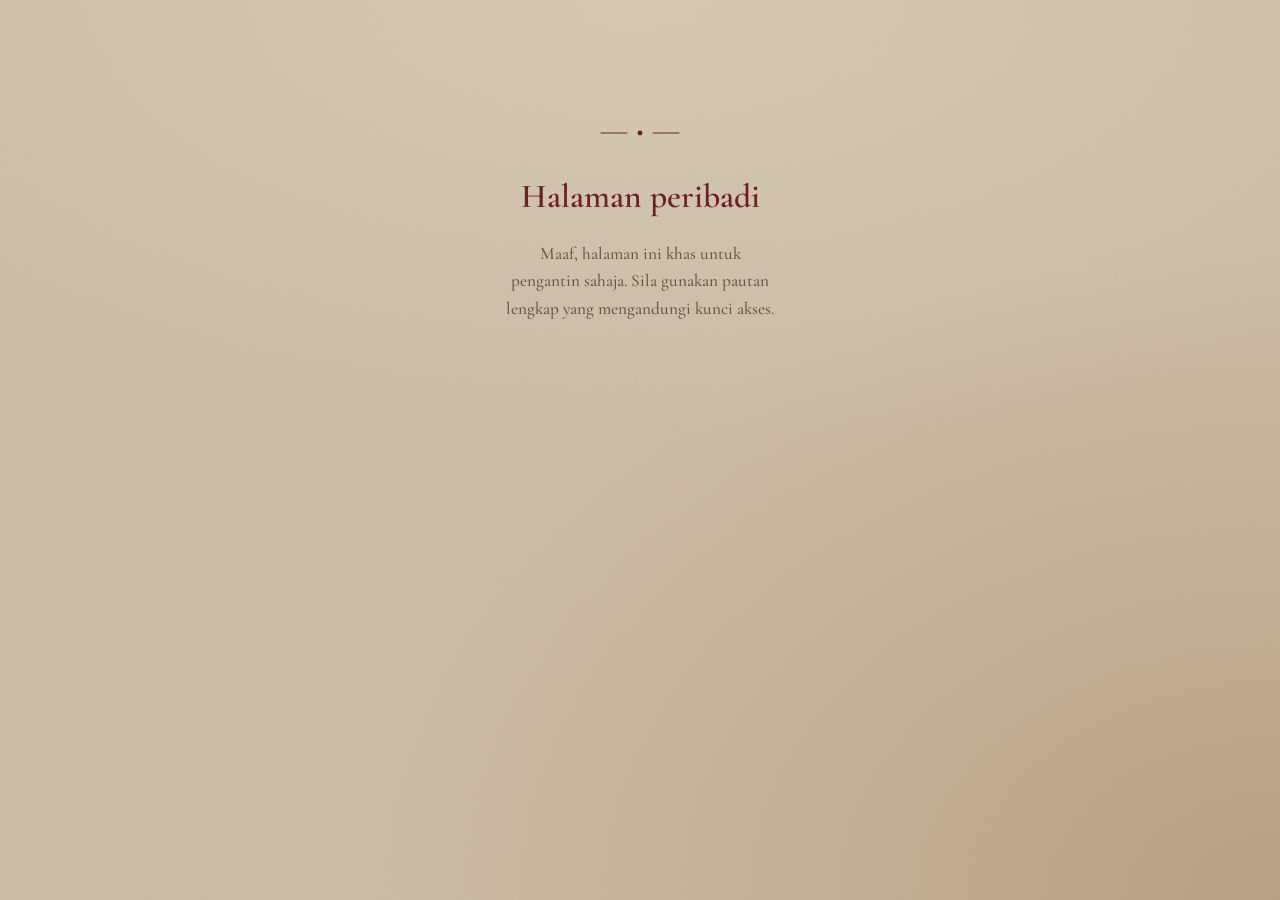
==== pengantin.html @ 6f78374e "Laman RSVP + dinding ucapan Khadizah & Anwar (Firestore, static) Mini website jemputan kahwin: boran" ====
<!DOCTYPE html>
<html lang="ms">
<head>
  <meta charset="UTF-8" />
  <meta name="viewport" content="width=device-width, initial-scale=1" />
  <title>Ringkasan RSVP , Khadizah &amp; Anwar</title>
  <meta name="robots" content="noindex, nofollow" />
  <link rel="preconnect" href="https://fonts.googleapis.com" />
  <link rel="preconnect" href="https://fonts.gstatic.com" crossorigin />
  <link href="https://fonts.googleapis.com/css2?family=Great+Vibes&family=Cormorant+Garamond:ital,wght@0,400;0,500;0,600;0,700;1,400;1,500&display=swap" rel="stylesheet" />
  <link rel="stylesheet" href="./styles.css" />
</head>
<body>
  <main class="wrap">

    <!-- Notis kalau tetapan Firebase belum diisi -->
    <div class="notis-setup" id="notisSetup" role="status">
      <strong>Setup belum lengkap</strong>
      <p>Sambungan pangkalan data belum disetkan. Ringkasan RSVP akan aktif sebaik sahaja tetapan Firebase diisi.</p>
    </div>

    <!-- Halaman tiada akses (kunci salah / tiada kunci) -->
    <section class="tiada-akses" id="tiadaAkses" style="display:none;">
      <svg class="ornamen" width="90" height="26" viewBox="0 0 90 26" fill="none" aria-hidden="true">
        <path d="M6 13h26M58 13h26" stroke="currentColor" stroke-width="1" stroke-linecap="round"/>
        <circle cx="45" cy="13" r="2.4" fill="currentColor"/>
      </svg>
      <h1 class="seksyen-tajuk">Halaman peribadi</h1>
      <p>Maaf, halaman ini khas untuk pengantin sahaja. Sila gunakan pautan lengkap yang mengandungi kunci akses.</p>
    </section>

    <!-- Papan pengantin (dipapar bila kunci betul) -->
    <div id="papan" style="display:none;">
      <header class="header">
        <p class="eyebrow">Papan Pengantin</p>
        <h1 class="nama-script">Khadizah &amp; Anwar</h1>
        <p class="masa">Ringkasan kehadiran langsung</p>
      </header>

      <section class="kad">
        <div class="ringkasan">
          <div class="stat">
            <div class="stat-nombor" id="statEntriHadir">0</div>
            <span class="stat-label">Entri Hadir</span>
          </div>
          <div class="stat">
            <div class="stat-nombor" id="statPax">0</div>
            <span class="stat-label">Jumlah Orang</span>
          </div>
          <div class="stat">
            <div class="stat-nombor" id="statTidak">0</div>
            <span class="stat-label">Tidak Hadir</span>
          </div>
        </div>

        <h2 class="seksyen-tajuk" style="font-size:var(--text-lg);">Senarai Tetamu</h2>
        <div class="jadual-bungkus">
          <table class="jadual">
            <thead>
              <tr><th>Nama</th><th>Status</th><th>Orang</th></tr>
            </thead>
            <tbody id="jadualBadan"></tbody>
          </table>
        </div>
        <div class="kosong" id="senaraiKosong">Belum ada RSVP diterima.</div>
      </section>

      <section class="kad">
        <h2 class="seksyen-tajuk" style="font-size:var(--text-lg);">Semua Ucapan</h2>
        <div class="ucapan-senarai" id="ucapanSenarai"></div>
        <div class="kosong" id="ucapanKosong">Belum ada ucapan lagi.</div>
      </section>

      <footer class="footer">Khadizah &amp; Anwar &middot; 30 Ogos 2026</footer>
    </div>

  </main>

  <script type="module" src="./pengantin.js"></script>
</body>
</html>
---- styles.css ----
/* Hallmark · macrostructure: Long Document · tone: luxury · anchor hue: maroon ~15deg */
/* Hallmark · pre-emit critique: P5 H5 E4 S5 R5 V4 */
/*
  Stail kongsi untuk laman RSVP Khadizah & Anwar.
  Tema: kertas kraft/tan bertekstur, panel kad krim, tajuk script maroon,
  nama dan label serif klasik, aksen botani vintaj (maroon, ungu, emas pudar).
  Mobile first: semua saiz asas untuk telefon, layar besar dinaik taraf di bawah.
*/

/* ============================== TOKEN ============================== */
:root {
  /* Warna (OKLCH) */
  --color-kraft: oklch(80% 0.035 78);        /* latar kertas kraft/tan */
  --color-kraft-deep: oklch(72% 0.045 72);   /* bayang tepi kraft */
  --color-cream: oklch(97% 0.014 88);         /* panel kad putih krim */
  --color-cream-2: oklch(94% 0.018 86);       /* kad dalam kad, input */
  --color-maroon: oklch(37% 0.11 18);         /* maroon gelap, tajuk script */
  --color-maroon-soft: oklch(46% 0.10 20);    /* maroon lembut untuk aksen */
  --color-plum: oklch(46% 0.075 320);         /* ungu botani */
  --color-gold: oklch(72% 0.085 82);          /* emas pudar */
  --color-ink: oklch(31% 0.02 55);            /* teks utama, coklat gelap hangat */
  --color-ink-soft: oklch(46% 0.02 55);       /* teks kedua */
  --color-line: oklch(60% 0.03 60);           /* garis halus */
  --color-danger: oklch(48% 0.13 25);         /* ralat lembut */
  --color-focus: oklch(46% 0.10 20);          /* cincin fokus */

  /* Tipografi */
  --font-script: "Great Vibes", "Snell Roundhand", cursive;
  --font-serif: "Cormorant Garamond", "Hoefler Text", Georgia, serif;

  /* Skala teks */
  --text-xs: 0.82rem;
  --text-sm: 0.94rem;
  --text-base: 1.08rem;
  --text-md: 1.25rem;
  --text-lg: 1.6rem;
  --text-xl: 2.1rem;
  --text-2xl: 2.8rem;
  --text-script: clamp(3.4rem, 16vw, 5.6rem);

  /* Ruang (skala 4pt) */
  --space-2: 0.25rem;
  --space-3: 0.5rem;
  --space-4: 0.75rem;
  --space-5: 1rem;
  --space-6: 1.5rem;
  --space-7: 2rem;
  --space-8: 3rem;
  --space-9: 4rem;

  /* Gerak */
  --dur-fast: 140ms;
  --dur-mid: 240ms;
  --ease-out: cubic-bezier(0.16, 1, 0.3, 1);
  --ease-in-out: cubic-bezier(0.65, 0, 0.35, 1);

  /* Bentuk */
  --radius-sm: 4px;
  --radius-md: 10px;
  --radius-lg: 16px;
  --rule: 1px solid color-mix(in oklch, var(--color-line) 45%, transparent);
}

/* ============================== ASAS ============================== */
* { box-sizing: border-box; }
html, body { overflow-x: clip; }

html { -webkit-text-size-adjust: 100%; }

body {
  margin: 0;
  min-height: 100vh;
  color: var(--color-ink);
  font-family: var(--font-serif);
  font-size: var(--text-base);
  font-weight: 500;
  line-height: 1.6;
  background-color: var(--color-kraft);
  /* Tekstur kraft halus: lapisan cahaya lembut + bintik serat kertas */
  background-image:
    radial-gradient(140% 90% at 50% 0%, color-mix(in oklch, var(--color-cream) 22%, transparent) 0%, transparent 55%),
    radial-gradient(120% 120% at 100% 100%, var(--color-kraft-deep) 0%, transparent 60%),
    url("data:image/svg+xml,%3Csvg xmlns='http://www.w3.org/2000/svg' width='140' height='140'%3E%3Cfilter id='n'%3E%3CfeTurbulence type='fractalNoise' baseFrequency='0.9' numOctaves='2' stitchTiles='stitch'/%3E%3CfeColorMatrix type='saturate' values='0'/%3E%3C/filter%3E%3Crect width='140' height='140' filter='url(%23n)' opacity='0.05'/%3E%3C/svg%3E");
  background-attachment: fixed, fixed, scroll;
}

.wrap {
  width: 100%;
  max-width: 640px;
  margin: 0 auto;
  padding: var(--space-7) var(--space-5) var(--space-9);
}

/* ============================== NOTIS SETUP ============================== */
.notis-setup {
  display: none;
  margin: 0 auto var(--space-6);
  max-width: 640px;
  padding: var(--space-5) var(--space-6);
  background: color-mix(in oklch, var(--color-cream) 88%, var(--color-gold));
  border: 1px solid color-mix(in oklch, var(--color-gold) 55%, var(--color-line));
  border-radius: var(--radius-md);
  color: var(--color-ink);
  text-align: center;
}
.notis-setup.tunjuk { display: block; }
.notis-setup strong {
  display: block;
  font-size: var(--text-md);
  color: var(--color-maroon);
  margin-bottom: var(--space-3);
}
.notis-setup p { margin: 0; font-size: var(--text-sm); color: var(--color-ink-soft); }

/* ============================== HEADER ============================== */
.header { text-align: center; margin-bottom: var(--space-8); }
.eyebrow {
  font-size: var(--text-sm);
  letter-spacing: 0.35em;
  text-transform: uppercase;
  color: var(--color-maroon-soft);
  margin: 0 0 var(--space-4);
  font-weight: 600;
}
.nama-script {
  font-family: var(--font-script);
  font-style: normal;
  font-size: var(--text-script);
  line-height: 0.95;
  color: var(--color-maroon);
  margin: 0;
  overflow-wrap: anywhere;
  min-width: 0;
}
.nama-serif {
  font-size: var(--text-md);
  letter-spacing: 0.12em;
  text-transform: uppercase;
  color: var(--color-ink);
  margin: var(--space-5) 0 0;
  font-weight: 600;
}
.tarikh {
  font-size: var(--text-md);
  color: var(--color-ink);
  margin: var(--space-6) 0 var(--space-2);
}
.masa { font-size: var(--text-base); color: var(--color-ink-soft); margin: 0; }
.jemputan-teks {
  max-width: 34ch;
  margin: var(--space-6) auto 0;
  font-size: var(--text-base);
  color: var(--color-ink-soft);
  line-height: 1.7;
}

/* ============================== ORNAMEN ============================== */
.ornamen { display: block; margin: var(--space-6) auto; color: var(--color-maroon); }
.ornamen--plum { color: var(--color-plum); }

/* ============================== KAD / PANEL ============================== */
.kad {
  background: var(--color-cream);
  border: 1px solid color-mix(in oklch, var(--color-line) 30%, transparent);
  border-radius: var(--radius-lg);
  padding: var(--space-7) var(--space-6);
  box-shadow: 0 1px 0 color-mix(in oklch, var(--color-cream) 60%, white) inset,
              0 18px 40px -28px oklch(30% 0.03 40 / 0.5);
}
.kad + .kad { margin-top: var(--space-7); }

.seksyen-tajuk {
  font-size: var(--text-xl);
  font-weight: 600;
  color: var(--color-maroon);
  text-align: center;
  margin: 0 0 var(--space-2);
  overflow-wrap: anywhere;
  min-width: 0;
}
.seksyen-sari {
  text-align: center;
  color: var(--color-ink-soft);
  font-size: var(--text-sm);
  margin: 0 0 var(--space-7);
}

/* ============================== BORANG ============================== */
.medan { margin-bottom: var(--space-6); }
.medan-label {
  display: block;
  font-size: var(--text-sm);
  font-weight: 600;
  letter-spacing: 0.04em;
  color: var(--color-ink);
  margin-bottom: var(--space-4);
}
.medan-label .wajib { color: var(--color-maroon-soft); }

.input, .textarea, .select {
  width: 100%;
  font-family: var(--font-serif);
  font-size: var(--text-base);
  font-weight: 500;
  color: var(--color-ink);
  background: var(--color-cream-2);
  border: 1px solid color-mix(in oklch, var(--color-line) 45%, transparent);
  border-radius: var(--radius-md);
  padding: var(--space-4) var(--space-5);
  transition: border-color var(--dur-fast) var(--ease-out),
              box-shadow var(--dur-fast) var(--ease-out);
}
.textarea { min-height: 6.5rem; resize: vertical; line-height: 1.6; }
.input::placeholder, .textarea::placeholder { color: color-mix(in oklch, var(--color-ink-soft) 70%, transparent); }

.input:hover, .textarea:hover, .select:hover {
  border-color: color-mix(in oklch, var(--color-maroon) 40%, var(--color-line));
}
.input:focus-visible, .textarea:focus-visible, .select:focus-visible {
  outline: none;
  border-color: var(--color-maroon-soft);
  box-shadow: 0 0 0 3px color-mix(in oklch, var(--color-focus) 30%, transparent);
}
.input[aria-invalid="true"] {
  border-color: var(--color-danger);
  box-shadow: 0 0 0 3px color-mix(in oklch, var(--color-danger) 22%, transparent);
}

.select {
  appearance: none;
  background-image: url("data:image/svg+xml,%3Csvg xmlns='http://www.w3.org/2000/svg' width='16' height='16' viewBox='0 0 16 16'%3E%3Cpath d='M4 6l4 4 4-4' fill='none' stroke='%235e2233' stroke-width='1.5' stroke-linecap='round' stroke-linejoin='round'/%3E%3C/svg%3E");
  background-repeat: no-repeat;
  background-position: right var(--space-5) center;
  padding-right: var(--space-8);
}

.ralat-medan {
  display: none;
  margin: var(--space-3) 0 0;
  font-size: var(--text-xs);
  color: var(--color-danger);
}
.ralat-medan.tunjuk { display: block; }

/* Pilihan hadir (radio elegan) */
.pilihan { display: grid; gap: var(--space-4); }
@media (min-width: 420px) { .pilihan { grid-template-columns: 1fr 1fr; } }

.pilihan label {
  position: relative;
  display: flex;
  align-items: center;
  gap: var(--space-4);
  padding: var(--space-5);
  background: var(--color-cream-2);
  border: 1px solid color-mix(in oklch, var(--color-line) 45%, transparent);
  border-radius: var(--radius-md);
  cursor: pointer;
  font-size: var(--text-base);
  transition: border-color var(--dur-fast) var(--ease-out),
              background var(--dur-fast) var(--ease-out);
}
.pilihan label:hover { border-color: color-mix(in oklch, var(--color-maroon) 45%, var(--color-line)); }
.pilihan input[type="radio"] { position: absolute; opacity: 0; pointer-events: none; }
.tanda {
  flex: 0 0 auto;
  width: 1.15rem;
  height: 1.15rem;
  border-radius: 50%;
  border: 1.5px solid var(--color-line);
  transition: border-color var(--dur-fast) var(--ease-out);
}
.pilihan input:checked + .tanda {
  border-color: var(--color-maroon);
  box-shadow: inset 0 0 0 4px var(--color-maroon);
}
.pilihan input:checked ~ .pilihan-teks { color: var(--color-maroon); font-weight: 600; }
.pilihan label:has(input:checked) {
  border-color: var(--color-maroon);
  background: color-mix(in oklch, var(--color-cream-2) 82%, var(--color-maroon));
}
.pilihan input:focus-visible + .tanda {
  outline: none;
  box-shadow: 0 0 0 3px color-mix(in oklch, var(--color-focus) 32%, transparent);
}

/* Bilangan pax: sorok sehingga pilih hadir */
.medan-pax { display: none; }
.medan-pax.tunjuk { display: block; animation: masuk var(--dur-mid) var(--ease-out); }
@keyframes masuk { from { opacity: 0; transform: translateY(-4px); } to { opacity: 1; transform: none; } }

/* Butang */
.butang {
  width: 100%;
  font-family: var(--font-serif);
  font-size: var(--text-md);
  font-weight: 600;
  letter-spacing: 0.06em;
  color: var(--color-cream);
  background: var(--color-maroon);
  border: none;
  border-radius: var(--radius-md);
  padding: var(--space-5) var(--space-6);
  cursor: pointer;
  transition: background var(--dur-fast) var(--ease-out),
              transform var(--dur-fast) var(--ease-out);
}
.butang:hover { background: color-mix(in oklch, var(--color-maroon) 88%, black); }
.butang:active { transform: translateY(1px); }
.butang:focus-visible { outline: none; box-shadow: 0 0 0 3px color-mix(in oklch, var(--color-focus) 40%, transparent); }
.butang:disabled { opacity: 0.6; cursor: not-allowed; }

/* ============================== KEADAAN TERIMA KASIH ============================== */
.terima-kasih { display: none; text-align: center; }
.terima-kasih.tunjuk { display: block; animation: masuk var(--dur-mid) var(--ease-out); }
.terima-kasih .nama-script { font-size: clamp(2.6rem, 12vw, 3.8rem); margin-bottom: var(--space-4); }
.terima-kasih p { color: var(--color-ink-soft); margin: var(--space-4) auto 0; max-width: 32ch; }

/* ============================== DINDING UCAPAN ============================== */
.dinding { margin-top: var(--space-8); }
.ucapan-senarai { display: grid; gap: var(--space-5); }
.ucapan-kad {
  background: var(--color-cream);
  border: 1px solid color-mix(in oklch, var(--color-line) 28%, transparent);
  border-left: 3px solid var(--color-plum);
  border-radius: var(--radius-md);
  padding: var(--space-5) var(--space-6);
  animation: masuk var(--dur-mid) var(--ease-out);
}
.ucapan-teks {
  margin: 0 0 var(--space-4);
  font-size: var(--text-base);
  line-height: 1.7;
  color: var(--color-ink);
  overflow-wrap: anywhere;
}
.ucapan-nama {
  margin: 0;
  font-size: var(--text-sm);
  font-weight: 600;
  letter-spacing: 0.04em;
  color: var(--color-maroon-soft);
}
.ucapan-nama::before { content: "— "; }

.kosong {
  text-align: center;
  color: var(--color-ink-soft);
  font-size: var(--text-base);
  padding: var(--space-7) var(--space-5);
}

/* ============================== HALAMAN PENGANTIN ============================== */
.ringkasan { display: grid; grid-template-columns: 1fr; gap: var(--space-5); margin-bottom: var(--space-7); }
@media (min-width: 480px) { .ringkasan { grid-template-columns: repeat(3, minmax(0, 1fr)); } }
.stat {
  text-align: center;
  background: var(--color-cream);
  border: 1px solid color-mix(in oklch, var(--color-line) 28%, transparent);
  border-radius: var(--radius-md);
  padding: var(--space-6) var(--space-4);
}
.stat-nombor { font-size: var(--text-2xl); font-weight: 600; color: var(--color-maroon); line-height: 1; }
.stat-label { display: block; margin-top: var(--space-3); font-size: var(--text-xs); letter-spacing: 0.08em; text-transform: uppercase; color: var(--color-ink-soft); }

.jadual { width: 100%; border-collapse: collapse; font-size: var(--text-sm); }
.jadual th, .jadual td { text-align: left; padding: var(--space-4) var(--space-3); border-bottom: var(--rule); }
.jadual th { font-weight: 600; color: var(--color-ink-soft); letter-spacing: 0.04em; }
.jadual td { color: var(--color-ink); overflow-wrap: anywhere; }
.jadual-bungkus { overflow-x: auto; }
.pil {
  display: inline-block;
  padding: 2px 10px;
  border-radius: 999px;
  font-size: var(--text-xs);
  font-weight: 600;
}
.pil-hadir { background: color-mix(in oklch, var(--color-gold) 40%, var(--color-cream)); color: var(--color-maroon); }
.pil-tidak { background: color-mix(in oklch, var(--color-line) 30%, var(--color-cream)); color: var(--color-ink-soft); }

.tiada-akses { text-align: center; padding: var(--space-9) var(--space-5); }
.tiada-akses .seksyen-tajuk { margin-bottom: var(--space-5); }
.tiada-akses p { color: var(--color-ink-soft); max-width: 34ch; margin: 0 auto; }

.footer {
  text-align: center;
  margin-top: var(--space-9);
  color: color-mix(in oklch, var(--color-ink-soft) 80%, transparent);
  font-size: var(--text-sm);
}

/* Sr-only untuk aksesibiliti */
.sr-only {
  position: absolute; width: 1px; height: 1px; padding: 0; margin: -1px;
  overflow: hidden; clip: rect(0, 0, 0, 0); white-space: nowrap; border: 0;
}

/* ============================== KURANGKAN GERAK ============================== */
@media (prefers-reduced-motion: reduce) {
  *, *::before, *::after { animation-duration: 0.01ms !important; transition-duration: 0.01ms !important; }
}
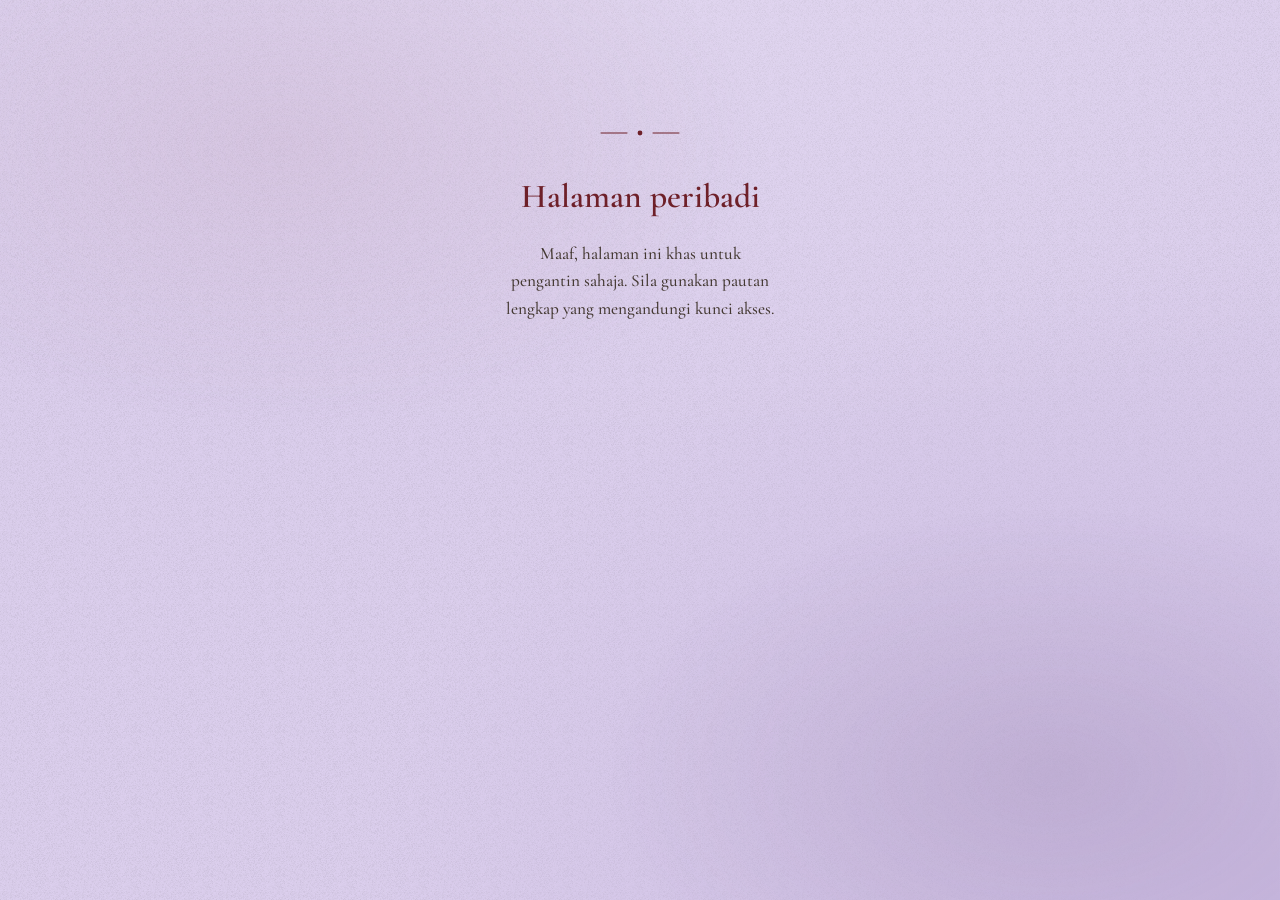
==== commit 932ab304: "Audit penuh: fix cover terperangkap bila JS mati, grain PNG patuh peraturan, lilac ucapan/pengantin," ====
--- a/pengantin.html
+++ b/pengantin.html
@@ -9,6 +9,16 @@
   <link rel="preconnect" href="https://fonts.gstatic.com" crossorigin />
   <link href="https://fonts.googleapis.com/css2?family=Great+Vibes&family=Cormorant+Garamond:ital,wght@0,400;0,500;0,600;0,700;1,400;1,500&display=swap" rel="stylesheet" />
   <link rel="stylesheet" href="./styles.css" />
+  <style>
+    /* TEMA LILAC (samakan dengan rsvp.html/ucapan.html): papan pengantin ikut
+       keluarga warna lilac yang sama, override 4 token surface sahaja. */
+    :root {
+      --color-kraft: #dccfee;
+      --color-kraft-deep: #c9b9e0;
+      --color-cream: #f3eefa;
+      --color-cream-2: #e7ddf3;
+    }
+  </style>
 </head>
 <body>
   <main class="wrap">
--- a/styles.css
+++ b/styles.css
@@ -9,20 +9,33 @@
 
 /* ============================== TOKEN ============================== */
 :root {
-  /* Warna (OKLCH) */
-  --color-kraft: oklch(80% 0.035 78);        /* latar kertas kraft/tan */
-  --color-kraft-deep: oklch(72% 0.045 72);   /* bayang tepi kraft */
-  --color-cream: oklch(97% 0.014 88);         /* panel kad putih krim */
-  --color-cream-2: oklch(94% 0.018 86);       /* kad dalam kad, input */
-  --color-maroon: oklch(37% 0.11 18);         /* maroon gelap, tajuk script */
-  --color-maroon-soft: oklch(46% 0.10 20);    /* maroon lembut untuk aksen */
-  --color-plum: oklch(46% 0.075 320);         /* ungu botani */
-  --color-gold: oklch(72% 0.085 82);          /* emas pudar */
-  --color-ink: oklch(31% 0.02 55);            /* teks utama, coklat gelap hangat */
-  --color-ink-soft: oklch(46% 0.02 55);       /* teks kedua */
-  --color-line: oklch(60% 0.03 60);           /* garis halus */
-  --color-danger: oklch(48% 0.13 25);         /* ralat lembut */
-  --color-focus: oklch(46% 0.10 20);          /* cincin fokus */
+  /* Warna , nilai FALLBACK hex sRGB. Dipakai oleh pelayar TANPA sokongan oklch
+     (cth Safari iOS < 15.4). Pelayar moden guna versi oklch dalam blok @supports
+     tepat selepas :root ini (lebih tepat + gamut luas). Hex ini dikira terus dari
+     nilai oklch di bawah (Ottosson OKLCH->sRGB), jadi rupa hampir seiras.
+     KENAPA WAJIB: custom property TERIMA apa apa token termasuk oklch walau pelayar
+     tak faham; jadi kalau oklch diletak terus di sini, pelayar lama tetap simpan
+     token oklch dan var() jadi tak sah = warna hilang = halaman "kosong". @supports
+     halang pelayar lama nampak baris oklch langsung. */
+  --color-kraft: #cabba5;        /* latar kertas kraft/tan */
+  --color-kraft-deep: #b7a186;   /* bayang tepi kraft */
+  --color-cream: #f9f5eb;         /* panel kad putih krim */
+  --color-cream-2: #f0ebde;       /* kad dalam kad, input */
+  --color-maroon: #6e2029;        /* maroon gelap, tajuk script */
+  --color-maroon-soft: #742d31;   /* maroon lembut untuk aksen */
+
+  --color-plum: #674b77;          /* aksen mid: border kad, ornamen */
+  --color-purple-deep: #382443;   /* ungu gelap: teks/aksen atas latar cerah */
+  --color-lilac: #bb98b2;         /* hiasan cerah: teks/border atas kad gelap */
+  --color-lilac-wash: #ebd7e6;    /* wash sangat cerah: teks utama atas kad gelap */
+  --color-aubergine: #3f2d47;     /* latar varian kad gelap v4 */
+
+  --color-gold: #bfa065;          /* emas pudar */
+  --color-ink: #392e27;           /* teks utama, coklat gelap hangat */
+  --color-ink-soft: #433831;      /* teks kedua */
+  --color-line: #8e7c6f;          /* garis halus */
+  --color-danger: #9a3936;        /* ralat lembut */
+  --color-focus: #873e40;         /* cincin fokus */
 
   /* Tipografi */
   --font-script: "Great Vibes", "Snell Roundhand", cursive;
@@ -58,7 +71,36 @@
   --radius-sm: 4px;
   --radius-md: 10px;
   --radius-lg: 16px;
-  --rule: 1px solid color-mix(in oklch, var(--color-line) 45%, transparent);
+  --rule: 1px solid rgba(142, 124, 111, 0.45);   /* fallback: --color-line @ 45% */
+}
+
+/* Peningkatan warna oklch: pelayar yang menyokong oklch guna semula palet dalam
+   ruang warna oklch (lebih tepat, gamut luas, seiras nota kontras research).
+   Yang TIDAK menyokong kekal dengan fallback hex di :root atas, jadi warna tak
+   pernah hilang. Blok ini WAJIB dibungkus @supports: tanpanya pelayar lama akan
+   menerima token oklch ke custom property dan menimpa fallback hex (custom property
+   terima sebarang token), lalu var() jadi tak sah = teks/latar hilang = "kosong". */
+@supports (color: oklch(0% 0 0)) {
+  :root {
+    --color-kraft: oklch(80% 0.035 78);
+    --color-kraft-deep: oklch(72% 0.045 72);
+    --color-cream: oklch(97% 0.014 88);
+    --color-cream-2: oklch(94% 0.018 86);
+    --color-maroon: oklch(37% 0.11 18);
+    --color-maroon-soft: oklch(40% 0.10 20);   /* dinaik dari 46% supaya pautan atas kraft ~5.2:1 */
+    --color-plum: oklch(46% 0.078 313);        /* atas kraft 3.95:1: border/ornamen sahaja, bukan teks */
+    --color-purple-deep: oklch(30% 0.06 312);  /* 12.8:1 atas krim */
+    --color-lilac: oklch(72% 0.055 335);       /* 4.90:1 atas aubergine */
+    --color-lilac-wash: oklch(90% 0.03 335);   /* 9.9:1 atas aubergine */
+    --color-aubergine: oklch(33% 0.05 314);
+    --color-gold: oklch(72% 0.085 82);
+    --color-ink: oklch(31% 0.02 55);
+    --color-ink-soft: oklch(35% 0.02 55);      /* 4.56:1 atas titik paling gelap kraft */
+    --color-line: oklch(60% 0.03 60);
+    --color-danger: oklch(48% 0.13 25);
+    --color-focus: oklch(46% 0.10 20);
+    --rule: 1px solid color-mix(in oklch, var(--color-line) 45%, transparent);
+  }
 }
 
 /* ============================== ASAS ============================== */
@@ -80,7 +122,7 @@
   background-image:
     radial-gradient(140% 90% at 50% 0%, color-mix(in oklch, var(--color-cream) 22%, transparent) 0%, transparent 55%),
     radial-gradient(120% 120% at 100% 100%, var(--color-kraft-deep) 0%, transparent 60%),
-    url("data:image/svg+xml,%3Csvg xmlns='http://www.w3.org/2000/svg' width='140' height='140'%3E%3Cfilter id='n'%3E%3CfeTurbulence type='fractalNoise' baseFrequency='0.9' numOctaves='2' stitchTiles='stitch'/%3E%3CfeColorMatrix type='saturate' values='0'/%3E%3C/filter%3E%3Crect width='140' height='140' filter='url(%23n)' opacity='0.05'/%3E%3C/svg%3E");
+    url("[data-uri]");  /* grain kertas PNG pre-baked (sama dgn landing.css), TIADA SVG feTurbulence (patuh peraturan repo, elak bug paint WebKit) */
   background-attachment: fixed, fixed, scroll;
 }
 
@@ -146,6 +188,13 @@
   margin: var(--space-6) 0 var(--space-2);
 }
 .masa { font-size: var(--text-base); color: var(--color-ink-soft); margin: 0; }
+.tempat {
+  font-size: var(--text-md);
+  font-weight: 600;
+  letter-spacing: 0.04em;
+  color: var(--color-maroon);
+  margin: var(--space-4) 0 0;
+}
 .jemputan-teks {
   max-width: 34ch;
   margin: var(--space-6) auto 0;
@@ -157,6 +206,29 @@
 /* ============================== ORNAMEN ============================== */
 .ornamen { display: block; margin: var(--space-6) auto; color: var(--color-maroon); }
 .ornamen--plum { color: var(--color-plum); }
+
+/* Krest hero (index.html): satu gubahan ungu TUMPU sebagai isyarat "majlis sama"
+   dengan kad jemputan. Ungu keluarga terkumpul (plum + purple-deep) + satu titik
+   emas sebagai jambatan rose-gold. Bukan latar penuh, bukan CTA. Warna dipacu
+   token (locked), bukan hex mentah. */
+.krest-rule { stroke: var(--color-plum); }        /* garis sisi: aksen plum (3.95:1 kraft, ok hiasan) */
+.krest-daun { stroke: var(--color-plum); }        /* daun botani: keluarga ungu sama */
+.krest-nadi { fill: var(--color-purple-deep); }   /* titik tengah: ungu gelap tumpu (7.45:1 kraft) */
+.krest-emas { fill: var(--color-gold); }          /* titik emas kecil: jambatan rose-gold */
+
+/* Micro-motion hero: gubahan lembut SEKALI masa load (opacity + translate sahaja).
+   Reduced-motion: media global tumpaskan ke 0.01ms -> muncul statik. */
+.header { animation: heroMuncul 720ms var(--ease-out) both; }
+.header .ornamen,
+.header .krest { animation: heroKrest 900ms var(--ease-out) 160ms both; }
+@keyframes heroMuncul {
+  from { opacity: 0; transform: translateY(10px); }
+  to   { opacity: 1; transform: none; }
+}
+@keyframes heroKrest {
+  from { opacity: 0; transform: scale(0.92); }
+  to   { opacity: 1; transform: none; }
+}
 
 /* ============================== KAD / PANEL ============================== */
 .kad {
@@ -211,7 +283,7 @@
               box-shadow var(--dur-fast) var(--ease-out);
 }
 .textarea { min-height: 6.5rem; resize: vertical; line-height: 1.6; }
-.input::placeholder, .textarea::placeholder { color: color-mix(in oklch, var(--color-ink-soft) 70%, transparent); }
+.input::placeholder, .textarea::placeholder { color: color-mix(in oklch, var(--color-ink-soft) 88%, transparent); }
 
 .input:hover, .textarea:hover, .select:hover {
   border-color: color-mix(in oklch, var(--color-maroon) 40%, var(--color-line));
@@ -350,6 +422,405 @@
   padding: var(--space-7) var(--space-5);
 }
 
+/* ============================== TIMBUNAN SWIPE ==============================
+   Gantian dinding marquee (halaman ucapan.html sahaja). Satu timbunan kad
+   bertindih: kad depan besar = fokus baca semula jadi (pegun, mudah dibaca
+   orang tua), swipe kiri/kanan atau anak panah untuk tukar. Semua gerak guna
+   transform/opacity sahaja (mesra GPU, jimat bateri), hormat reduced-motion.
+   Card class (.swipe-kad, .grid-kad, .kad-*) unik untuk halaman ini; Papan
+   Pengantin guna .ucapan-kad asas di atas, jadi TIDAK terkesan. */
+
+/* --- Kaunter jujur di kepala: "X ucapan · Y like" (data sebenar, live) --- */
+.dinding-kaunter {
+  display: inline-block;
+  font-size: var(--text-xs);
+  letter-spacing: 0.12em;
+  text-transform: uppercase;
+  font-weight: 600;
+  color: var(--color-maroon-soft);
+  margin: var(--space-5) 0 0;
+  padding: var(--space-2) var(--space-5);
+  border: 1px solid color-mix(in oklch, var(--color-plum) 40%, transparent);
+  border-radius: 999px;
+  background: color-mix(in oklch, var(--color-cream) 55%, transparent);
+}
+.dinding-kaunter[hidden] { display: none; }
+
+/* --- Pil "doa baru masuk": toast jujur, boleh tekan untuk lompat ke kad baru --- */
+.doa-baru-baris { text-align: center; margin-bottom: var(--space-5); min-height: 1px; }
+.doa-baru-pil {
+  display: inline-flex;
+  align-items: center;
+  gap: var(--space-3);
+  padding: var(--space-3) var(--space-5);
+  border: 1px solid color-mix(in oklch, var(--color-gold) 55%, var(--color-line));
+  border-radius: 999px;
+  background: color-mix(in oklch, var(--color-cream) 82%, var(--color-gold));
+  color: var(--color-maroon);
+  font-family: var(--font-serif);
+  font-size: var(--text-sm);
+  font-weight: 600;
+  cursor: pointer;
+  animation: masuk var(--dur-mid) var(--ease-out);
+}
+.doa-baru-pil[hidden] { display: none; }
+.doa-baru-pil:hover { border-color: var(--color-gold); }
+.doa-baru-pil:focus-visible { outline: none; box-shadow: 0 0 0 3px color-mix(in oklch, var(--color-focus) 34%, transparent); }
+.doa-baru-pil .titik { width: 8px; height: 8px; border-radius: 50%; background: var(--color-gold); flex: 0 0 auto; }
+
+/* --- Arena + timbunan (tinggi tetap supaya kad bertindih tidak sesak) --- */
+.dinding .arena { position: relative; margin: var(--space-6) auto 0; max-width: 420px; }
+.dinding .timbunan {
+  position: relative;
+  height: min(66vh, 440px);
+  touch-action: pan-y;              /* kawasan luar kad: scroll menegak biasa */
+  user-select: none;
+}
+.timbunan-kosong {
+  text-align: center;
+  color: var(--color-ink-soft);
+  font-size: var(--text-base);
+  padding: var(--space-8) var(--space-5);
+}
+.timbunan-kosong[hidden] { display: none; }
+
+.swipe-kad {
+  position: absolute;
+  inset: 0;
+  display: flex;
+  flex-direction: column;
+  background: var(--color-cream);
+  border: 1px solid color-mix(in oklch, var(--color-line) 30%, transparent);
+  border-left: 3px solid var(--color-plum);
+  border-radius: var(--radius-lg);
+  padding: var(--space-7) var(--space-6) var(--space-6);
+  box-shadow: 0 1px 0 color-mix(in oklch, var(--color-cream) 60%, white) inset,
+              0 22px 48px -30px oklch(30% 0.03 40 / 0.6);
+  transform-origin: 50% 90%;
+  transition: transform var(--dur-mid) var(--ease-out), opacity var(--dur-mid) var(--ease-out);
+  will-change: transform;
+}
+.swipe-kad--drag { transition: none; }               /* semasa jari tekan: ikut terus, tiada lag */
+/* Kad DEPAN: touch-action pan-y = benarkan browser SCROLL MENEGAK native (lancar,
+   ada inersia) bila jari menegak, TAPI larang pan mendatar. Swipe mendatar pula
+   dilindungi dalam ucapan.js: bila arah dikunci mendatar, touchmove non-passive
+   preventDefault() rampas gesture dari native (touch-action SAHAJA terbukti tak
+   cukup, browser masih hantar pointercancel awal heret = "melantun balik"). */
+.swipe-kad[data-depth="0"] { cursor: grab; z-index: 3; touch-action: pan-y; }
+.swipe-kad[data-depth="0"]:active { cursor: grabbing; }
+.swipe-kad[data-depth="1"] { z-index: 2; pointer-events: none; }
+.swipe-kad[data-depth="2"] { z-index: 1; pointer-events: none; }
+
+/* Inisial + nombor kad */
+.kad-atas { display: flex; align-items: center; gap: var(--space-4); margin-bottom: var(--space-6); }
+.kad-inisial {
+  display: grid;
+  place-items: center;
+  flex: 0 0 auto;
+  width: 2.8rem;
+  height: 2.8rem;
+  border-radius: 50%;
+  border: 1.5px solid var(--color-plum);
+  background: color-mix(in oklch, var(--color-cream) 68%, transparent);
+  color: var(--color-maroon);
+  font-family: var(--font-script);
+  font-size: 1.7rem;
+  line-height: 1;
+  user-select: none;
+}
+.kad-nombor {
+  margin-left: auto;
+  font-size: var(--text-xs);
+  letter-spacing: 0.14em;
+  text-transform: uppercase;
+  color: var(--color-ink-soft);        /* dulu dicairkan 82% transparent (3.28:1), kini penuh supaya jelas */
+  font-variant-numeric: tabular-nums;
+}
+
+.kad-teks {
+  flex: 1 1 auto;
+  display: flex;
+  align-items: center;
+  margin: 0;
+  font-size: clamp(var(--text-base), 3.6vw, var(--text-md));
+  line-height: 1.7;
+  color: var(--color-ink);
+  overflow: auto;
+  overscroll-behavior: contain;
+}
+.kad-teks span::before { content: "\201C"; color: var(--color-plum); margin-right: 2px; }
+.kad-teks span::after { content: "\201D"; color: var(--color-plum); margin-left: 1px; }
+
+.kad-bawah {
+  display: flex;
+  align-items: center;
+  justify-content: space-between;
+  gap: var(--space-4);
+  margin-top: var(--space-6);
+  padding-top: var(--space-5);
+  border-top: var(--rule);
+}
+.kad-nama {
+  margin: 0;
+  font-size: var(--text-sm);
+  font-weight: 600;
+  letter-spacing: 0.04em;
+  color: var(--color-maroon-soft);
+  min-width: 0;
+  overflow-wrap: anywhere;
+}
+.kad-nama::before { content: "\2014\00a0"; }
+
+/* --- Variasi warna deterministik (ikut hash id, bukan urutan) --- */
+.swipe-kad--v0 { background: var(--color-cream); border-left-color: var(--color-plum); }
+.swipe-kad--v0 .kad-inisial { border-color: var(--color-plum); }
+/* Latar kad bertona: HEX legap sebagai ASAS (bukan color-mix) supaya kad TAK
+   PERNAH jadi lut sinar. Kalau lut sinar, 3 kad timbunan bertindih dan teksnya
+   berlonggok jadi tak terbaca (punca sebenar "tak keluar apa apa" di Safari lama
+   tanpa color-mix). Versi color-mix yang lebih tepat dipakai semula HANYA dalam
+   blok @supports di bawah untuk pelayar moden.
+   NOTA PENTING: fallback "background:#hex; background:color-mix(...)" dalam SATU
+   peraturan TIDAK selamat di sini kerana ungkapan color-mix mengandungi var();
+   var() menangguh pengesahan melepasi masa parse, jadi baris color-mix yang tak
+   sah tetap menimpa hex (disahkan harness). @supports satu satunya cara betul. */
+.swipe-kad--v1 { background: #e8dece; border-left-color: var(--color-maroon-soft); }
+.swipe-kad--v1 .kad-inisial { border-color: var(--color-maroon-soft); }
+.swipe-kad--v2 { background: #e9ddd0; border-left-color: var(--color-plum); }
+.swipe-kad--v2 .kad-inisial { border-color: var(--color-plum); }
+.swipe-kad--v3 { background: #f0e8d7; border-left-color: var(--color-gold); }
+.swipe-kad--v3 .kad-inisial { border-color: color-mix(in oklch, var(--color-gold) 78%, var(--color-maroon)); }
+.swipe-kad--v4 {
+  background: var(--color-aubergine);
+  border-color: color-mix(in oklch, var(--color-lilac) 22%, transparent);
+  border-left-color: var(--color-gold);
+}
+.swipe-kad--v4 .kad-teks { color: var(--color-lilac-wash); }
+.swipe-kad--v4 .kad-teks span::before, .swipe-kad--v4 .kad-teks span::after { color: var(--color-gold); }
+.swipe-kad--v4 .kad-nama { color: var(--color-lilac); }
+.swipe-kad--v4 .kad-nombor { color: color-mix(in oklch, var(--color-lilac) 70%, transparent); }
+.swipe-kad--v4 .kad-inisial {
+  border-color: color-mix(in oklch, var(--color-gold) 70%, transparent);
+  background: color-mix(in oklch, var(--color-aubergine) 60%, black);
+  color: var(--color-lilac-wash);
+}
+.swipe-kad--v4 .kad-bawah { border-top-color: color-mix(in oklch, var(--color-lilac) 20%, transparent); }
+.swipe-kad--v4 .arah-tanda--seterus { border-color: var(--color-gold); color: var(--color-gold); }
+.swipe-kad--v4 .arah-tanda--sebelum { border-color: var(--color-lilac); color: var(--color-lilac); }
+
+/* Isyarat arah semasa drag (halus, jujur) */
+.arah-tanda {
+  position: absolute;
+  top: var(--space-6);
+  font-size: var(--text-xs);
+  letter-spacing: 0.18em;
+  text-transform: uppercase;
+  font-weight: 700;
+  padding: var(--space-2) var(--space-4);
+  border-radius: 999px;
+  opacity: 0;
+  transition: opacity var(--dur-fast) var(--ease-out);
+  pointer-events: none;
+}
+.arah-tanda--seterus { right: var(--space-6); border: 1.5px solid var(--color-plum); color: var(--color-plum); transform: rotate(8deg); }
+.arah-tanda--sebelum { left: var(--space-6); border: 1.5px solid var(--color-maroon-soft); color: var(--color-maroon-soft); transform: rotate(-8deg); }
+
+/* ============================== KAWALAN (anak panah + kemajuan) ============================== */
+.kawalan {
+  display: flex;
+  align-items: center;
+  gap: var(--space-5);
+  margin: var(--space-7) auto 0;
+  max-width: 420px;
+}
+.kawalan[hidden] { display: none; }
+.nav-btn {
+  flex: 0 0 auto;
+  width: 52px;
+  height: 52px;
+  display: grid;
+  place-items: center;
+  border-radius: 50%;
+  border: 1px solid color-mix(in oklch, var(--color-line) 45%, transparent);
+  background: var(--color-cream);
+  color: var(--color-maroon);
+  cursor: pointer;
+  transition: background var(--dur-fast) var(--ease-out),
+              border-color var(--dur-fast) var(--ease-out),
+              transform var(--dur-fast) var(--ease-out),
+              opacity var(--dur-fast) var(--ease-out);
+  box-shadow: 0 8px 20px -16px oklch(30% 0.03 40 / 0.7);
+}
+.nav-btn:hover { border-color: var(--color-maroon); background: color-mix(in oklch, var(--color-cream) 90%, var(--color-maroon)); }
+.nav-btn:active { transform: translateY(1px) scale(0.97); }
+.nav-btn:focus-visible { outline: none; box-shadow: 0 0 0 3px color-mix(in oklch, var(--color-focus) 34%, transparent); }
+.nav-btn:disabled { opacity: 0.32; cursor: not-allowed; }
+.nav-btn svg { width: 22px; height: 22px; }
+
+.kemajuan { flex: 1 1 auto; min-width: 0; }
+.kemajuan-teks {
+  display: flex;
+  justify-content: space-between;
+  align-items: baseline;
+  font-size: var(--text-xs);
+  letter-spacing: 0.08em;
+  color: var(--color-ink-soft);
+  margin-bottom: var(--space-3);
+  font-variant-numeric: tabular-nums;
+}
+.kemajuan-teks b { color: var(--color-maroon); font-weight: 600; font-size: var(--text-sm); }
+.kemajuan-bar {
+  height: 4px;
+  border-radius: 999px;
+  background: color-mix(in oklch, var(--color-line) 30%, transparent);
+  overflow: hidden;
+}
+.kemajuan-isi {
+  height: 100%;
+  width: 0;
+  border-radius: inherit;
+  background: linear-gradient(90deg, var(--color-plum), var(--color-maroon));
+  transition: width var(--dur-mid) var(--ease-out);
+}
+
+/* ============================== PAUTAN LIHAT SEMUA ============================== */
+.lihat-semua-baris { text-align: center; margin-top: var(--space-7); }
+.lihat-semua-baris[hidden] { display: none; }
+button.pautan-halus {
+  border: none;
+  border-bottom: 1px solid color-mix(in oklch, var(--color-maroon-soft) 40%, transparent);
+  background: none;
+  cursor: pointer;
+  font-family: var(--font-serif);
+  font-size: var(--text-sm);
+  padding: 0 0 1px;
+}
+button.pautan-halus:hover { border-bottom-color: var(--color-maroon); }
+
+/* ============================== SENARAI GRID (LIHAT SEMUA) ============================== */
+.grid-seksyen { display: none; margin-top: var(--space-8); }
+.grid-seksyen.buka { display: block; animation: masuk var(--dur-mid) var(--ease-out); }
+.grid-tajuk-baris { display: flex; align-items: center; justify-content: space-between; margin-bottom: var(--space-6); gap: var(--space-4); }
+.grid-tajuk { margin: 0; font-size: var(--text-md); font-weight: 600; color: var(--color-maroon); }
+
+.grid-senarai { display: grid; gap: var(--space-5); grid-template-columns: 1fr; }
+@media (min-width: 560px) { .grid-senarai { grid-template-columns: repeat(2, minmax(0, 1fr)); } }
+
+.grid-kad {
+  position: relative;
+  display: grid;
+  grid-template-columns: auto 1fr;
+  grid-template-areas: "inisial teks" "inisial nama" "sayang sayang";
+  column-gap: var(--space-5);
+  row-gap: var(--space-3);
+  align-items: start;
+  background: var(--color-cream);
+  border: 1px solid color-mix(in oklch, var(--color-line) 28%, transparent);
+  border-left: 3px solid var(--color-plum);
+  border-radius: var(--radius-md);
+  padding: var(--space-5) var(--space-6);
+}
+.grid-kad .kad-inisial { grid-area: inisial; width: 2.4rem; height: 2.4rem; font-size: 1.45rem; }
+.grid-teks { grid-area: teks; margin: 0; font-size: var(--text-sm); line-height: 1.7; color: var(--color-ink); overflow-wrap: anywhere; }
+.grid-nama { grid-area: nama; margin: 0; font-size: var(--text-xs); font-weight: 600; letter-spacing: 0.04em; color: var(--color-maroon-soft); }
+.grid-nama::before { content: "\2014\00a0"; }
+.grid-kad .sayang-btn { grid-area: sayang; justify-self: end; margin-top: var(--space-3); }
+
+.grid-kad--v0 { background: var(--color-cream); border-left-color: var(--color-plum); }
+.grid-kad--v0 .kad-inisial { border-color: var(--color-plum); }
+/* Latar hex legap sebagai asas (lihat nota kad swipe); color-mix di @supports. */
+.grid-kad--v1 { background: #e8dece; border-left-color: var(--color-maroon-soft); }
+.grid-kad--v1 .kad-inisial { border-color: var(--color-maroon-soft); }
+.grid-kad--v2 { background: #e9ddd0; border-left-color: var(--color-plum); }
+.grid-kad--v2 .kad-inisial { border-color: var(--color-plum); }
+.grid-kad--v3 { background: #f0e8d7; border-left-color: var(--color-gold); }
+.grid-kad--v3 .kad-inisial { border-color: color-mix(in oklch, var(--color-gold) 78%, var(--color-maroon)); }
+.grid-kad--v4 { background: var(--color-aubergine); border-color: color-mix(in oklch, var(--color-lilac) 22%, transparent); border-left-color: var(--color-gold); }
+.grid-kad--v4 .grid-teks { color: var(--color-lilac-wash); }
+.grid-kad--v4 .grid-nama { color: var(--color-lilac); }
+.grid-kad--v4 .kad-inisial { border-color: color-mix(in oklch, var(--color-gold) 70%, transparent); background: color-mix(in oklch, var(--color-aubergine) 60%, black); color: var(--color-lilac-wash); }
+
+/* Peningkatan tona kad (swipe + grid): pelayar yang menyokong color-mix guna
+   semula campuran oklch yang lebih tepat (padan warna kad rasmi). Yang tidak
+   menyokong (cth Safari iOS < 16.2) kekal dengan hex legap di atas , kad tetap
+   solid dan boleh dibaca, tiada timbunan lut sinar bertindih. */
+@supports (color: color-mix(in oklch, red, blue)) {
+  .swipe-kad--v1, .grid-kad--v1 { background: color-mix(in oklch, var(--color-cream) 89%, var(--color-maroon)); }
+  .swipe-kad--v2, .grid-kad--v2 { background: color-mix(in oklch, var(--color-cream) 87%, var(--color-plum)); }
+  .swipe-kad--v3, .grid-kad--v3 { background: color-mix(in oklch, var(--color-cream) 85%, var(--color-gold)); }
+}
+
+/* ============================== BUTANG SAYANG + HEART-BURST ==============================
+   Dipakai pada kad depan timbunan DAN kad dalam grid. Semua gerak terikat pada
+   peristiwa sebenar (earned motion), hormat reduced-motion. */
+.sayang-btn {
+  position: relative;                          /* labuh heart-burst */
+  flex: 0 0 auto;
+  display: inline-flex;
+  align-items: center;
+  gap: var(--space-3);
+  min-height: 44px;
+  padding: var(--space-2) var(--space-5);
+  border: 1px solid color-mix(in oklch, var(--color-plum) 45%, transparent);
+  border-radius: 999px;
+  background: transparent;
+  color: var(--color-maroon-soft);
+  font-family: var(--font-serif);
+  font-size: var(--text-sm);
+  font-weight: 600;
+  cursor: pointer;
+  transition: transform var(--dur-fast) var(--ease-out),
+              background var(--dur-fast) var(--ease-out),
+              border-color var(--dur-fast) var(--ease-out),
+              color var(--dur-fast) var(--ease-out);
+}
+.sayang-btn:hover { border-color: var(--color-plum); }
+.sayang-btn:active { transform: scale(0.94); }
+.sayang-btn:focus-visible { outline: none; box-shadow: 0 0 0 3px color-mix(in oklch, var(--color-focus) 34%, transparent); }
+.sayang-btn.is-sayang {
+  background: color-mix(in oklch, var(--color-plum) 16%, var(--color-cream));
+  border-color: var(--color-plum);
+  color: var(--color-maroon);
+}
+.sayang-hati { font-size: 1.05em; line-height: 1; }
+.sayang-btn.is-sayang .sayang-hati { animation: hatiPop 420ms var(--ease-out); }
+@keyframes hatiPop {
+  0%   { transform: scale(1); }
+  40%  { transform: scale(1.4); }
+  100% { transform: scale(1); }
+}
+.sayang-kira:empty { display: none; }
+.sayang-kira { font-variant-numeric: tabular-nums; font-size: 0.9em; opacity: 0.85; }
+
+/* Butang sayang atas kad gelap (v4): pakai lilac supaya kontras kekal lulus. */
+.swipe-kad--v4 .sayang-btn,
+.grid-kad--v4 .sayang-btn {
+  color: var(--color-lilac);
+  border-color: color-mix(in oklch, var(--color-lilac) 45%, transparent);
+}
+.swipe-kad--v4 .sayang-btn.is-sayang,
+.grid-kad--v4 .sayang-btn.is-sayang {
+  background: color-mix(in oklch, var(--color-lilac) 16%, var(--color-aubergine));
+  border-color: var(--color-lilac);
+  color: var(--color-lilac-wash);
+}
+.swipe-kad--v4 .hati-timbul,
+.grid-kad--v4 .hati-timbul { color: var(--color-lilac); }
+
+.hati-timbul {
+  position: absolute;
+  left: 50%;
+  bottom: 100%;
+  font-size: 0.85rem;
+  color: var(--color-plum);
+  pointer-events: none;
+  animation: hatiNaik 800ms var(--ease-out) forwards;
+}
+@keyframes hatiNaik {
+  0%   { opacity: 0; transform: translate(-50%, 0) scale(0.6); }
+  25%  { opacity: 0.9; }
+  100% { opacity: 0; transform: translate(calc(-50% + var(--dx, 0px)), -46px) scale(1); }
+}
+
 /* ============================== HALAMAN PENGANTIN ============================== */
 .ringkasan { display: grid; grid-template-columns: 1fr; gap: var(--space-5); margin-bottom: var(--space-7); }
 @media (min-width: 480px) { .ringkasan { grid-template-columns: repeat(3, minmax(0, 1fr)); } }
@@ -382,10 +853,45 @@
 .tiada-akses .seksyen-tajuk { margin-bottom: var(--space-5); }
 .tiada-akses p { color: var(--color-ink-soft); max-width: 34ch; margin: 0 auto; }
 
+/* ============================== NAV ANTARA HALAMAN ============================== */
+/* Pautan halus antara borang RSVP dan dinding ucapan, sengaja kecil dan
+   sopan, bukan navbar besar. */
+.nav-halaman {
+  margin: var(--space-8) auto 0;
+  text-align: center;
+  font-size: var(--text-sm);
+  color: var(--color-ink-soft);
+}
+.pautan-halus {
+  color: var(--color-maroon-soft);
+  font-weight: 600;
+  letter-spacing: 0.02em;
+  text-decoration: none;
+  border-bottom: 1px solid color-mix(in oklch, var(--color-maroon-soft) 40%, transparent);
+  padding-bottom: 1px;
+  transition: color var(--dur-fast) var(--ease-out),
+              border-color var(--dur-fast) var(--ease-out);
+}
+.pautan-halus:hover {
+  color: var(--color-maroon);
+  border-bottom-color: var(--color-maroon);
+}
+.pautan-halus:focus-visible {
+  outline: none;
+  border-radius: var(--radius-sm);
+  box-shadow: 0 0 0 3px color-mix(in oklch, var(--color-focus) 34%, transparent);
+}
+/* Varian dalam keadaan terima kasih: berdiri sendiri, berjarak dari teks. */
+.pautan-halus--tengah {
+  display: inline-block;
+  margin-top: var(--space-6);
+  font-size: var(--text-base);
+}
+
 .footer {
   text-align: center;
   margin-top: var(--space-9);
-  color: color-mix(in oklch, var(--color-ink-soft) 80%, transparent);
+  color: var(--color-ink-soft);        /* dulu dicairkan 80% transparent (2.09:1 atas kraft gelap), kini penuh (4.56:1) */
   font-size: var(--text-sm);
 }
 
@@ -395,7 +901,126 @@
   overflow: hidden; clip: rect(0, 0, 0, 0); white-space: nowrap; border: 0;
 }
 
+/* ============================== AMBIENT (LATAR HIDUP) ==============================
+   Tiga lapisan halus supaya halaman terasa bernafas semasa dibaca: cahaya pelita
+   majlis, bukan confetti pesta. SEMUA gerak = transform/opacity sahaja (compositor,
+   tiada paint/layout, tiada JS loop). Semua lapisan duduk di z-index -1 (BAWAH semua
+   kandungan + kad), jadi tidak pernah lalu atas teks; kad berlatar legap menutupnya.
+   Dimatikan sepenuhnya oleh prefers-reduced-motion di hujung fail. */
+
+/* Bunga ungu REALISTIK 3D (rombak, ganti bentuk lama yang keluar macam BINTANG di
+   Safari/WebKit). Punca bintang lama: SVG guna <use href="#p"> (sintaks SVG2) untuk
+   ulang kelopak, TAPI dalam konteks background-image WebKit tak paint <use> betul,
+   jadi keluar cuma siluet runcing = nampak bintang. FIX: TIADA <use>/<symbol>/href
+   langsung, setiap kelopak ditulis EKSPLISIT sbg <path> tersendiri (duplicate 5x
+   dgn transform rotate), jadi dijamin paint penuh di WebKit lama & Chromium (disahkan
+   render Playwright dua-dua enjin, identikal). Bentuk kelopak pula BULAT & lebar (dome
+   hujung membulat, bukan tirus) dan bertindih (lebar sudut ~78deg > jarak 72deg) supaya
+   TIADA celah runcing antara kelopak = tak boleh dibaca sebagai bintang. Boleh ada:
+   , linearGradient objectBoundingBox tiap kelopak (pangkal GELAP -> hujung CERAH,
+     berputar ikut tiap kelopak) = ilusi isipadu/3D; objectBoundingBox disokong Safari purba
+   , sheen putih lembut atas kelopak = kilau (highlight spekular)
+   , rim stroke CERAH tepi kelopak = rim-light (tak pernah gelapkan, selamat kontras)
+   , pusat emas berkilat (radial gold + titik putih) padan palet kraft/emas kad
+   , ellipse bayang lembut separa telus di BAWAH bunga (TANPA filter, elak bug WebKit)
+   2 bentuk: 'a' (bloom 5 kelopak bulat) & 'b' (5 belakang + 5 depan offset 36deg, bloom penuh).
+   4 ton (deep/mid/bright/rose) dari band hue kad rasmi (H313/322/330/340,
+   rujuk notaTimbang/research.md). 2 bentuk x 4 ton = 8 kelas di bawah.
+
+   HAD opacity tiap ton (deep<=0.15, mid<=0.20, bright<=0.26, rose<=0.31), DIKIRA
+   SEMULA untuk design gradient ini (siling lama flat 0.18/0.25/0.39/0.51 tak sah
+   lagi). Gating pada PIKSEL PALING GELAP tiap bunga (pangkal kelopak belakang shape
+   'b', paling gelap) supaya teks tajuk maroon atas kraft kekal >=4.55:1 walau bunga
+   lalu betul betul di belakangnya (kira OKLCH->sRGB + WCAG tepat, Ottosson). Nilai
+   --op dalam HTML diset pada/bawah had ini. */
+
+/* --- Lapisan 1: bunga kecil ungu hanyut naik + berputar halus --- */
+.ambient {
+  position: fixed;
+  inset: 0;
+  z-index: -1;
+  pointer-events: none;
+  overflow: hidden;
+  contain: strict;                 /* asingkan paint bunga dari halaman */
+}
+.bunga {
+  position: absolute;
+  left: var(--x);
+  bottom: -8vh;                    /* mula bawah skrin, hanyut ke atas */
+  width: var(--size);
+  height: var(--size);
+  opacity: 0;
+  filter: blur(var(--blur, 0));
+  background-repeat: no-repeat;    /* SVG penuh (gradient+shading) sbg gambar latar */
+  background-position: center;
+  background-size: contain;
+  will-change: transform, opacity;
+  animation: bungaHanyut var(--dur) linear var(--delay, 0s) infinite;
+}
+/* 8 kelas dijana (scratchpad gen2.py, hex tiap ton dikira OKLCH->sRGB Ottosson;
+   setiap kelopak <path> EKSPLISIT, TIADA <use>/<symbol>/href = paint penuh WebKit).
+   Shape 'a' = bloom 5 kelopak bulat; shape 'b' = bloom berlapis (5 belakang+5 depan). */
+.bunga--aDeep{background-image:url("data:image/svg+xml,%3Csvg%20xmlns=%22http://www.w3.org/2000/svg%22%20viewBox=%220%200%20100%20100%22%3E%3Cdefs%3E%3ClinearGradient%20id=%22pg%22%20x1=%220%22%20y1=%221%22%20x2=%220%22%20y2=%220%22%3E%3Cstop%20offset=%220%25%22%20stop-color=%22%23532C66%22/%3E%3Cstop%20offset=%2258%25%22%20stop-color=%22%237A4F8C%22/%3E%3Cstop%20offset=%22100%25%22%20stop-color=%22%23A078AC%22/%3E%3C/linearGradient%3E%3CradialGradient%20id=%22sh%22%20cx=%2250%25%22%20cy=%2242%25%22%20r=%2260%25%22%3E%3Cstop%20offset=%220%25%22%20stop-color=%22%23ffffff%22%20stop-opacity=%220.55%22/%3E%3Cstop%20offset=%22100%25%22%20stop-color=%22%23ffffff%22%20stop-opacity=%220%22/%3E%3C/radialGradient%3E%3CradialGradient%20id=%22shadow%22%20cx=%2250%25%22%20cy=%2250%25%22%20r=%2250%25%22%3E%3Cstop%20offset=%220%25%22%20stop-color=%22%232a1633%22%20stop-opacity=%220.22%22/%3E%3Cstop%20offset=%22100%25%22%20stop-color=%22%232a1633%22%20stop-opacity=%220%22/%3E%3C/radialGradient%3E%3CradialGradient%20id=%22core%22%20cx=%2240%25%22%20cy=%2238%25%22%20r=%2270%25%22%3E%3Cstop%20offset=%220%25%22%20stop-color=%22%23D1B377%22/%3E%3Cstop%20offset=%22100%25%22%20stop-color=%22%23A57F40%22/%3E%3C/radialGradient%3E%3C/defs%3E%3Cellipse%20cx=%2250%22%20cy=%2286%22%20rx=%2225%22%20ry=%225.5%22%20fill=%22url(%23shadow)%22/%3E%3Cpath%20d=%22M50%2049%20C33%2047%2029%2030%2037%2015%20C41%206%2059%206%2063%2015%20C71%2030%2067%2047%2050%2049%20Z%22%20transform=%22rotate(0%2050%2050)%22%20fill=%22url(%23pg)%22%20stroke=%22%23B593C0%22%20stroke-width=%220.7%22%20stroke-opacity=%220.55%22/%3E%3Cpath%20d=%22M50%2049%20C33%2047%2029%2030%2037%2015%20C41%206%2059%206%2063%2015%20C71%2030%2067%2047%2050%2049%20Z%22%20transform=%22rotate(72%2050%2050)%22%20fill=%22url(%23pg)%22%20stroke=%22%23B593C0%22%20stroke-width=%220.7%22%20stroke-opacity=%220.55%22/%3E%3Cpath%20d=%22M50%2049%20C33%2047%2029%2030%2037%2015%20C41%206%2059%206%2063%2015%20C71%2030%2067%2047%2050%2049%20Z%22%20transform=%22rotate(144%2050%2050)%22%20fill=%22url(%23pg)%22%20stroke=%22%23B593C0%22%20stroke-width=%220.7%22%20stroke-opacity=%220.55%22/%3E%3Cpath%20d=%22M50%2049%20C33%2047%2029%2030%2037%2015%20C41%206%2059%206%2063%2015%20C71%2030%2067%2047%2050%2049%20Z%22%20transform=%22rotate(216%2050%2050)%22%20fill=%22url(%23pg)%22%20stroke=%22%23B593C0%22%20stroke-width=%220.7%22%20stroke-opacity=%220.55%22/%3E%3Cpath%20d=%22M50%2049%20C33%2047%2029%2030%2037%2015%20C41%206%2059%206%2063%2015%20C71%2030%2067%2047%2050%2049%20Z%22%20transform=%22rotate(288%2050%2050)%22%20fill=%22url(%23pg)%22%20stroke=%22%23B593C0%22%20stroke-width=%220.7%22%20stroke-opacity=%220.55%22/%3E%3Cellipse%20cx=%2250%22%20cy=%2222%22%20rx=%226.5%22%20ry=%2211%22%20transform=%22rotate(0%2050%2050)%22%20fill=%22url(%23sh)%22/%3E%3Cellipse%20cx=%2250%22%20cy=%2222%22%20rx=%226.5%22%20ry=%2211%22%20transform=%22rotate(72%2050%2050)%22%20fill=%22url(%23sh)%22/%3E%3Cellipse%20cx=%2250%22%20cy=%2222%22%20rx=%226.5%22%20ry=%2211%22%20transform=%22rotate(144%2050%2050)%22%20fill=%22url(%23sh)%22/%3E%3Cellipse%20cx=%2250%22%20cy=%2222%22%20rx=%226.5%22%20ry=%2211%22%20transform=%22rotate(216%2050%2050)%22%20fill=%22url(%23sh)%22/%3E%3Cellipse%20cx=%2250%22%20cy=%2222%22%20rx=%226.5%22%20ry=%2211%22%20transform=%22rotate(288%2050%2050)%22%20fill=%22url(%23sh)%22/%3E%3Ccircle%20cx=%2250%22%20cy=%2250%22%20r=%227.2%22%20fill=%22url(%23core)%22/%3E%3Ccircle%20cx=%2247%22%20cy=%2247%22%20r=%222.2%22%20fill=%22%23fff%22%20fill-opacity=%220.4%22/%3E%3C/svg%3E");}
+.bunga--bDeep{background-image:url("data:image/svg+xml,%3Csvg%20xmlns=%22http://www.w3.org/2000/svg%22%20viewBox=%220%200%20100%20100%22%3E%3Cdefs%3E%3ClinearGradient%20id=%22bg%22%20x1=%220%22%20y1=%221%22%20x2=%220%22%20y2=%220%22%3E%3Cstop%20offset=%220%25%22%20stop-color=%22%23421B55%22/%3E%3Cstop%20offset=%2258%25%22%20stop-color=%22%237A4F8C%22/%3E%3Cstop%20offset=%22100%25%22%20stop-color=%22%23895F95%22/%3E%3C/linearGradient%3E%3ClinearGradient%20id=%22fg%22%20x1=%220%22%20y1=%221%22%20x2=%220%22%20y2=%220%22%3E%3Cstop%20offset=%220%25%22%20stop-color=%22%23532C66%22/%3E%3Cstop%20offset=%2258%25%22%20stop-color=%22%237A4F8C%22/%3E%3Cstop%20offset=%22100%25%22%20stop-color=%22%23A078AC%22/%3E%3C/linearGradient%3E%3CradialGradient%20id=%22sh%22%20cx=%2250%25%22%20cy=%2242%25%22%20r=%2260%25%22%3E%3Cstop%20offset=%220%25%22%20stop-color=%22%23ffffff%22%20stop-opacity=%220.55%22/%3E%3Cstop%20offset=%22100%25%22%20stop-color=%22%23ffffff%22%20stop-opacity=%220%22/%3E%3C/radialGradient%3E%3CradialGradient%20id=%22shadow%22%20cx=%2250%25%22%20cy=%2250%25%22%20r=%2250%25%22%3E%3Cstop%20offset=%220%25%22%20stop-color=%22%232a1633%22%20stop-opacity=%220.22%22/%3E%3Cstop%20offset=%22100%25%22%20stop-color=%22%232a1633%22%20stop-opacity=%220%22/%3E%3C/radialGradient%3E%3CradialGradient%20id=%22core%22%20cx=%2240%25%22%20cy=%2238%25%22%20r=%2270%25%22%3E%3Cstop%20offset=%220%25%22%20stop-color=%22%23D1B377%22/%3E%3Cstop%20offset=%22100%25%22%20stop-color=%22%23A57F40%22/%3E%3C/radialGradient%3E%3C/defs%3E%3Cellipse%20cx=%2250%22%20cy=%2286%22%20rx=%2225%22%20ry=%225.5%22%20fill=%22url(%23shadow)%22/%3E%3Cpath%20d=%22M50%2049%20C33%2047%2029%2030%2037%2015%20C41%206%2059%206%2063%2015%20C71%2030%2067%2047%2050%2049%20Z%22%20transform=%22rotate(0%2050%2050)%22%20fill=%22url(%23bg)%22%20stroke=%22%23B593C0%22%20stroke-width=%220.6%22%20stroke-opacity=%220.4%22/%3E%3Cpath%20d=%22M50%2049%20C33%2047%2029%2030%2037%2015%20C41%206%2059%206%2063%2015%20C71%2030%2067%2047%2050%2049%20Z%22%20transform=%22rotate(72%2050%2050)%22%20fill=%22url(%23bg)%22%20stroke=%22%23B593C0%22%20stroke-width=%220.6%22%20stroke-opacity=%220.4%22/%3E%3Cpath%20d=%22M50%2049%20C33%2047%2029%2030%2037%2015%20C41%206%2059%206%2063%2015%20C71%2030%2067%2047%2050%2049%20Z%22%20transform=%22rotate(144%2050%2050)%22%20fill=%22url(%23bg)%22%20stroke=%22%23B593C0%22%20stroke-width=%220.6%22%20stroke-opacity=%220.4%22/%3E%3Cpath%20d=%22M50%2049%20C33%2047%2029%2030%2037%2015%20C41%206%2059%206%2063%2015%20C71%2030%2067%2047%2050%2049%20Z%22%20transform=%22rotate(216%2050%2050)%22%20fill=%22url(%23bg)%22%20stroke=%22%23B593C0%22%20stroke-width=%220.6%22%20stroke-opacity=%220.4%22/%3E%3Cpath%20d=%22M50%2049%20C33%2047%2029%2030%2037%2015%20C41%206%2059%206%2063%2015%20C71%2030%2067%2047%2050%2049%20Z%22%20transform=%22rotate(288%2050%2050)%22%20fill=%22url(%23bg)%22%20stroke=%22%23B593C0%22%20stroke-width=%220.6%22%20stroke-opacity=%220.4%22/%3E%3Cpath%20d=%22M50%2049%20C33%2047%2029%2030%2037%2015%20C41%206%2059%206%2063%2015%20C71%2030%2067%2047%2050%2049%20Z%22%20transform=%22rotate(36%2050%2050)%20translate(50%2050)%20scale(0.78)%20translate(-50%20-50)%22%20fill=%22url(%23fg)%22%20stroke=%22%23B593C0%22%20stroke-width=%220.8%22%20stroke-opacity=%220.5%22/%3E%3Cpath%20d=%22M50%2049%20C33%2047%2029%2030%2037%2015%20C41%206%2059%206%2063%2015%20C71%2030%2067%2047%2050%2049%20Z%22%20transform=%22rotate(108%2050%2050)%20translate(50%2050)%20scale(0.78)%20translate(-50%20-50)%22%20fill=%22url(%23fg)%22%20stroke=%22%23B593C0%22%20stroke-width=%220.8%22%20stroke-opacity=%220.5%22/%3E%3Cpath%20d=%22M50%2049%20C33%2047%2029%2030%2037%2015%20C41%206%2059%206%2063%2015%20C71%2030%2067%2047%2050%2049%20Z%22%20transform=%22rotate(180%2050%2050)%20translate(50%2050)%20scale(0.78)%20translate(-50%20-50)%22%20fill=%22url(%23fg)%22%20stroke=%22%23B593C0%22%20stroke-width=%220.8%22%20stroke-opacity=%220.5%22/%3E%3Cpath%20d=%22M50%2049%20C33%2047%2029%2030%2037%2015%20C41%206%2059%206%2063%2015%20C71%2030%2067%2047%2050%2049%20Z%22%20transform=%22rotate(252%2050%2050)%20translate(50%2050)%20scale(0.78)%20translate(-50%20-50)%22%20fill=%22url(%23fg)%22%20stroke=%22%23B593C0%22%20stroke-width=%220.8%22%20stroke-opacity=%220.5%22/%3E%3Cpath%20d=%22M50%2049%20C33%2047%2029%2030%2037%2015%20C41%206%2059%206%2063%2015%20C71%2030%2067%2047%2050%2049%20Z%22%20transform=%22rotate(324%2050%2050)%20translate(50%2050)%20scale(0.78)%20translate(-50%20-50)%22%20fill=%22url(%23fg)%22%20stroke=%22%23B593C0%22%20stroke-width=%220.8%22%20stroke-opacity=%220.5%22/%3E%3Cellipse%20cx=%2250%22%20cy=%2227%22%20rx=%225%22%20ry=%228%22%20transform=%22rotate(36%2050%2050)%22%20fill=%22url(%23sh)%22/%3E%3Cellipse%20cx=%2250%22%20cy=%2227%22%20rx=%225%22%20ry=%228%22%20transform=%22rotate(108%2050%2050)%22%20fill=%22url(%23sh)%22/%3E%3Cellipse%20cx=%2250%22%20cy=%2227%22%20rx=%225%22%20ry=%228%22%20transform=%22rotate(180%2050%2050)%22%20fill=%22url(%23sh)%22/%3E%3Cellipse%20cx=%2250%22%20cy=%2227%22%20rx=%225%22%20ry=%228%22%20transform=%22rotate(252%2050%2050)%22%20fill=%22url(%23sh)%22/%3E%3Cellipse%20cx=%2250%22%20cy=%2227%22%20rx=%225%22%20ry=%228%22%20transform=%22rotate(324%2050%2050)%22%20fill=%22url(%23sh)%22/%3E%3Ccircle%20cx=%2250%22%20cy=%2250%22%20r=%227.2%22%20fill=%22url(%23core)%22/%3E%3Ccircle%20cx=%2247%22%20cy=%2247%22%20r=%222.2%22%20fill=%22%23fff%22%20fill-opacity=%220.4%22/%3E%3C/svg%3E");}
+.bunga--aMid{background-image:url("data:image/svg+xml,%3Csvg%20xmlns=%22http://www.w3.org/2000/svg%22%20viewBox=%220%200%20100%20100%22%3E%3Cdefs%3E%3ClinearGradient%20id=%22pg%22%20x1=%220%22%20y1=%221%22%20x2=%220%22%20y2=%220%22%3E%3Cstop%20offset=%220%25%22%20stop-color=%22%23844E8D%22/%3E%3Cstop%20offset=%2258%25%22%20stop-color=%22%23A267A7%22/%3E%3Cstop%20offset=%22100%25%22%20stop-color=%22%23BF89BE%22/%3E%3C/linearGradient%3E%3CradialGradient%20id=%22sh%22%20cx=%2250%25%22%20cy=%2242%25%22%20r=%2260%25%22%3E%3Cstop%20offset=%220%25%22%20stop-color=%22%23ffffff%22%20stop-opacity=%220.55%22/%3E%3Cstop%20offset=%22100%25%22%20stop-color=%22%23ffffff%22%20stop-opacity=%220%22/%3E%3C/radialGradient%3E%3CradialGradient%20id=%22shadow%22%20cx=%2250%25%22%20cy=%2250%25%22%20r=%2250%25%22%3E%3Cstop%20offset=%220%25%22%20stop-color=%22%232a1633%22%20stop-opacity=%220.22%22/%3E%3Cstop%20offset=%22100%25%22%20stop-color=%22%232a1633%22%20stop-opacity=%220%22/%3E%3C/radialGradient%3E%3CradialGradient%20id=%22core%22%20cx=%2240%25%22%20cy=%2238%25%22%20r=%2270%25%22%3E%3Cstop%20offset=%220%25%22%20stop-color=%22%23D8BA7E%22/%3E%3Cstop%20offset=%22100%25%22%20stop-color=%22%23AB8546%22/%3E%3C/radialGradient%3E%3C/defs%3E%3Cellipse%20cx=%2250%22%20cy=%2286%22%20rx=%2225%22%20ry=%225.5%22%20fill=%22url(%23shadow)%22/%3E%3Cpath%20d=%22M50%2049%20C33%2047%2029%2030%2037%2015%20C41%206%2059%206%2063%2015%20C71%2030%2067%2047%2050%2049%20Z%22%20transform=%22rotate(0%2050%2050)%22%20fill=%22url(%23pg)%22%20stroke=%22%23D3A6D3%22%20stroke-width=%220.7%22%20stroke-opacity=%220.55%22/%3E%3Cpath%20d=%22M50%2049%20C33%2047%2029%2030%2037%2015%20C41%206%2059%206%2063%2015%20C71%2030%2067%2047%2050%2049%20Z%22%20transform=%22rotate(72%2050%2050)%22%20fill=%22url(%23pg)%22%20stroke=%22%23D3A6D3%22%20stroke-width=%220.7%22%20stroke-opacity=%220.55%22/%3E%3Cpath%20d=%22M50%2049%20C33%2047%2029%2030%2037%2015%20C41%206%2059%206%2063%2015%20C71%2030%2067%2047%2050%2049%20Z%22%20transform=%22rotate(144%2050%2050)%22%20fill=%22url(%23pg)%22%20stroke=%22%23D3A6D3%22%20stroke-width=%220.7%22%20stroke-opacity=%220.55%22/%3E%3Cpath%20d=%22M50%2049%20C33%2047%2029%2030%2037%2015%20C41%206%2059%206%2063%2015%20C71%2030%2067%2047%2050%2049%20Z%22%20transform=%22rotate(216%2050%2050)%22%20fill=%22url(%23pg)%22%20stroke=%22%23D3A6D3%22%20stroke-width=%220.7%22%20stroke-opacity=%220.55%22/%3E%3Cpath%20d=%22M50%2049%20C33%2047%2029%2030%2037%2015%20C41%206%2059%206%2063%2015%20C71%2030%2067%2047%2050%2049%20Z%22%20transform=%22rotate(288%2050%2050)%22%20fill=%22url(%23pg)%22%20stroke=%22%23D3A6D3%22%20stroke-width=%220.7%22%20stroke-opacity=%220.55%22/%3E%3Cellipse%20cx=%2250%22%20cy=%2222%22%20rx=%226.5%22%20ry=%2211%22%20transform=%22rotate(0%2050%2050)%22%20fill=%22url(%23sh)%22/%3E%3Cellipse%20cx=%2250%22%20cy=%2222%22%20rx=%226.5%22%20ry=%2211%22%20transform=%22rotate(72%2050%2050)%22%20fill=%22url(%23sh)%22/%3E%3Cellipse%20cx=%2250%22%20cy=%2222%22%20rx=%226.5%22%20ry=%2211%22%20transform=%22rotate(144%2050%2050)%22%20fill=%22url(%23sh)%22/%3E%3Cellipse%20cx=%2250%22%20cy=%2222%22%20rx=%226.5%22%20ry=%2211%22%20transform=%22rotate(216%2050%2050)%22%20fill=%22url(%23sh)%22/%3E%3Cellipse%20cx=%2250%22%20cy=%2222%22%20rx=%226.5%22%20ry=%2211%22%20transform=%22rotate(288%2050%2050)%22%20fill=%22url(%23sh)%22/%3E%3Ccircle%20cx=%2250%22%20cy=%2250%22%20r=%227.2%22%20fill=%22url(%23core)%22/%3E%3Ccircle%20cx=%2247%22%20cy=%2247%22%20r=%222.2%22%20fill=%22%23fff%22%20fill-opacity=%220.4%22/%3E%3C/svg%3E");}
+.bunga--bMid{background-image:url("data:image/svg+xml,%3Csvg%20xmlns=%22http://www.w3.org/2000/svg%22%20viewBox=%220%200%20100%20100%22%3E%3Cdefs%3E%3ClinearGradient%20id=%22bg%22%20x1=%220%22%20y1=%221%22%20x2=%220%22%20y2=%220%22%3E%3Cstop%20offset=%220%25%22%20stop-color=%22%23723C7B%22/%3E%3Cstop%20offset=%2258%25%22%20stop-color=%22%23A267A7%22/%3E%3Cstop%20offset=%22100%25%22%20stop-color=%22%23A76FA7%22/%3E%3C/linearGradient%3E%3ClinearGradient%20id=%22fg%22%20x1=%220%22%20y1=%221%22%20x2=%220%22%20y2=%220%22%3E%3Cstop%20offset=%220%25%22%20stop-color=%22%23844E8D%22/%3E%3Cstop%20offset=%2258%25%22%20stop-color=%22%23A267A7%22/%3E%3Cstop%20offset=%22100%25%22%20stop-color=%22%23BF89BE%22/%3E%3C/linearGradient%3E%3CradialGradient%20id=%22sh%22%20cx=%2250%25%22%20cy=%2242%25%22%20r=%2260%25%22%3E%3Cstop%20offset=%220%25%22%20stop-color=%22%23ffffff%22%20stop-opacity=%220.55%22/%3E%3Cstop%20offset=%22100%25%22%20stop-color=%22%23ffffff%22%20stop-opacity=%220%22/%3E%3C/radialGradient%3E%3CradialGradient%20id=%22shadow%22%20cx=%2250%25%22%20cy=%2250%25%22%20r=%2250%25%22%3E%3Cstop%20offset=%220%25%22%20stop-color=%22%232a1633%22%20stop-opacity=%220.22%22/%3E%3Cstop%20offset=%22100%25%22%20stop-color=%22%232a1633%22%20stop-opacity=%220%22/%3E%3C/radialGradient%3E%3CradialGradient%20id=%22core%22%20cx=%2240%25%22%20cy=%2238%25%22%20r=%2270%25%22%3E%3Cstop%20offset=%220%25%22%20stop-color=%22%23D8BA7E%22/%3E%3Cstop%20offset=%22100%25%22%20stop-color=%22%23AB8546%22/%3E%3C/radialGradient%3E%3C/defs%3E%3Cellipse%20cx=%2250%22%20cy=%2286%22%20rx=%2225%22%20ry=%225.5%22%20fill=%22url(%23shadow)%22/%3E%3Cpath%20d=%22M50%2049%20C33%2047%2029%2030%2037%2015%20C41%206%2059%206%2063%2015%20C71%2030%2067%2047%2050%2049%20Z%22%20transform=%22rotate(0%2050%2050)%22%20fill=%22url(%23bg)%22%20stroke=%22%23D3A6D3%22%20stroke-width=%220.6%22%20stroke-opacity=%220.4%22/%3E%3Cpath%20d=%22M50%2049%20C33%2047%2029%2030%2037%2015%20C41%206%2059%206%2063%2015%20C71%2030%2067%2047%2050%2049%20Z%22%20transform=%22rotate(72%2050%2050)%22%20fill=%22url(%23bg)%22%20stroke=%22%23D3A6D3%22%20stroke-width=%220.6%22%20stroke-opacity=%220.4%22/%3E%3Cpath%20d=%22M50%2049%20C33%2047%2029%2030%2037%2015%20C41%206%2059%206%2063%2015%20C71%2030%2067%2047%2050%2049%20Z%22%20transform=%22rotate(144%2050%2050)%22%20fill=%22url(%23bg)%22%20stroke=%22%23D3A6D3%22%20stroke-width=%220.6%22%20stroke-opacity=%220.4%22/%3E%3Cpath%20d=%22M50%2049%20C33%2047%2029%2030%2037%2015%20C41%206%2059%206%2063%2015%20C71%2030%2067%2047%2050%2049%20Z%22%20transform=%22rotate(216%2050%2050)%22%20fill=%22url(%23bg)%22%20stroke=%22%23D3A6D3%22%20stroke-width=%220.6%22%20stroke-opacity=%220.4%22/%3E%3Cpath%20d=%22M50%2049%20C33%2047%2029%2030%2037%2015%20C41%206%2059%206%2063%2015%20C71%2030%2067%2047%2050%2049%20Z%22%20transform=%22rotate(288%2050%2050)%22%20fill=%22url(%23bg)%22%20stroke=%22%23D3A6D3%22%20stroke-width=%220.6%22%20stroke-opacity=%220.4%22/%3E%3Cpath%20d=%22M50%2049%20C33%2047%2029%2030%2037%2015%20C41%206%2059%206%2063%2015%20C71%2030%2067%2047%2050%2049%20Z%22%20transform=%22rotate(36%2050%2050)%20translate(50%2050)%20scale(0.78)%20translate(-50%20-50)%22%20fill=%22url(%23fg)%22%20stroke=%22%23D3A6D3%22%20stroke-width=%220.8%22%20stroke-opacity=%220.5%22/%3E%3Cpath%20d=%22M50%2049%20C33%2047%2029%2030%2037%2015%20C41%206%2059%206%2063%2015%20C71%2030%2067%2047%2050%2049%20Z%22%20transform=%22rotate(108%2050%2050)%20translate(50%2050)%20scale(0.78)%20translate(-50%20-50)%22%20fill=%22url(%23fg)%22%20stroke=%22%23D3A6D3%22%20stroke-width=%220.8%22%20stroke-opacity=%220.5%22/%3E%3Cpath%20d=%22M50%2049%20C33%2047%2029%2030%2037%2015%20C41%206%2059%206%2063%2015%20C71%2030%2067%2047%2050%2049%20Z%22%20transform=%22rotate(180%2050%2050)%20translate(50%2050)%20scale(0.78)%20translate(-50%20-50)%22%20fill=%22url(%23fg)%22%20stroke=%22%23D3A6D3%22%20stroke-width=%220.8%22%20stroke-opacity=%220.5%22/%3E%3Cpath%20d=%22M50%2049%20C33%2047%2029%2030%2037%2015%20C41%206%2059%206%2063%2015%20C71%2030%2067%2047%2050%2049%20Z%22%20transform=%22rotate(252%2050%2050)%20translate(50%2050)%20scale(0.78)%20translate(-50%20-50)%22%20fill=%22url(%23fg)%22%20stroke=%22%23D3A6D3%22%20stroke-width=%220.8%22%20stroke-opacity=%220.5%22/%3E%3Cpath%20d=%22M50%2049%20C33%2047%2029%2030%2037%2015%20C41%206%2059%206%2063%2015%20C71%2030%2067%2047%2050%2049%20Z%22%20transform=%22rotate(324%2050%2050)%20translate(50%2050)%20scale(0.78)%20translate(-50%20-50)%22%20fill=%22url(%23fg)%22%20stroke=%22%23D3A6D3%22%20stroke-width=%220.8%22%20stroke-opacity=%220.5%22/%3E%3Cellipse%20cx=%2250%22%20cy=%2227%22%20rx=%225%22%20ry=%228%22%20transform=%22rotate(36%2050%2050)%22%20fill=%22url(%23sh)%22/%3E%3Cellipse%20cx=%2250%22%20cy=%2227%22%20rx=%225%22%20ry=%228%22%20transform=%22rotate(108%2050%2050)%22%20fill=%22url(%23sh)%22/%3E%3Cellipse%20cx=%2250%22%20cy=%2227%22%20rx=%225%22%20ry=%228%22%20transform=%22rotate(180%2050%2050)%22%20fill=%22url(%23sh)%22/%3E%3Cellipse%20cx=%2250%22%20cy=%2227%22%20rx=%225%22%20ry=%228%22%20transform=%22rotate(252%2050%2050)%22%20fill=%22url(%23sh)%22/%3E%3Cellipse%20cx=%2250%22%20cy=%2227%22%20rx=%225%22%20ry=%228%22%20transform=%22rotate(324%2050%2050)%22%20fill=%22url(%23sh)%22/%3E%3Ccircle%20cx=%2250%22%20cy=%2250%22%20r=%227.2%22%20fill=%22url(%23core)%22/%3E%3Ccircle%20cx=%2247%22%20cy=%2247%22%20r=%222.2%22%20fill=%22%23fff%22%20fill-opacity=%220.4%22/%3E%3C/svg%3E");}
+.bunga--aBright{background-image:url("data:image/svg+xml,%3Csvg%20xmlns=%22http://www.w3.org/2000/svg%22%20viewBox=%220%200%20100%20100%22%3E%3Cdefs%3E%3ClinearGradient%20id=%22pg%22%20x1=%220%22%20y1=%221%22%20x2=%220%22%20y2=%220%22%3E%3Cstop%20offset=%220%25%22%20stop-color=%22%23A665A1%22/%3E%3Cstop%20offset=%2258%25%22%20stop-color=%22%23C27DB8%22/%3E%3Cstop%20offset=%22100%25%22%20stop-color=%22%23D899CA%22/%3E%3C/linearGradient%3E%3CradialGradient%20id=%22sh%22%20cx=%2250%25%22%20cy=%2242%25%22%20r=%2260%25%22%3E%3Cstop%20offset=%220%25%22%20stop-color=%22%23ffffff%22%20stop-opacity=%220.55%22/%3E%3Cstop%20offset=%22100%25%22%20stop-color=%22%23ffffff%22%20stop-opacity=%220%22/%3E%3C/radialGradient%3E%3CradialGradient%20id=%22shadow%22%20cx=%2250%25%22%20cy=%2250%25%22%20r=%2250%25%22%3E%3Cstop%20offset=%220%25%22%20stop-color=%22%232a1633%22%20stop-opacity=%220.22%22/%3E%3Cstop%20offset=%22100%25%22%20stop-color=%22%232a1633%22%20stop-opacity=%220%22/%3E%3C/radialGradient%3E%3CradialGradient%20id=%22core%22%20cx=%2240%25%22%20cy=%2238%25%22%20r=%2270%25%22%3E%3Cstop%20offset=%220%25%22%20stop-color=%22%23DBC188%22/%3E%3Cstop%20offset=%22100%25%22%20stop-color=%22%23AF8C51%22/%3E%3C/radialGradient%3E%3C/defs%3E%3Cellipse%20cx=%2250%22%20cy=%2286%22%20rx=%2225%22%20ry=%225.5%22%20fill=%22url(%23shadow)%22/%3E%3Cpath%20d=%22M50%2049%20C33%2047%2029%2030%2037%2015%20C41%206%2059%206%2063%2015%20C71%2030%2067%2047%2050%2049%20Z%22%20transform=%22rotate(0%2050%2050)%22%20fill=%22url(%23pg)%22%20stroke=%22%23ECB7E0%22%20stroke-width=%220.7%22%20stroke-opacity=%220.55%22/%3E%3Cpath%20d=%22M50%2049%20C33%2047%2029%2030%2037%2015%20C41%206%2059%206%2063%2015%20C71%2030%2067%2047%2050%2049%20Z%22%20transform=%22rotate(72%2050%2050)%22%20fill=%22url(%23pg)%22%20stroke=%22%23ECB7E0%22%20stroke-width=%220.7%22%20stroke-opacity=%220.55%22/%3E%3Cpath%20d=%22M50%2049%20C33%2047%2029%2030%2037%2015%20C41%206%2059%206%2063%2015%20C71%2030%2067%2047%2050%2049%20Z%22%20transform=%22rotate(144%2050%2050)%22%20fill=%22url(%23pg)%22%20stroke=%22%23ECB7E0%22%20stroke-width=%220.7%22%20stroke-opacity=%220.55%22/%3E%3Cpath%20d=%22M50%2049%20C33%2047%2029%2030%2037%2015%20C41%206%2059%206%2063%2015%20C71%2030%2067%2047%2050%2049%20Z%22%20transform=%22rotate(216%2050%2050)%22%20fill=%22url(%23pg)%22%20stroke=%22%23ECB7E0%22%20stroke-width=%220.7%22%20stroke-opacity=%220.55%22/%3E%3Cpath%20d=%22M50%2049%20C33%2047%2029%2030%2037%2015%20C41%206%2059%206%2063%2015%20C71%2030%2067%2047%2050%2049%20Z%22%20transform=%22rotate(288%2050%2050)%22%20fill=%22url(%23pg)%22%20stroke=%22%23ECB7E0%22%20stroke-width=%220.7%22%20stroke-opacity=%220.55%22/%3E%3Cellipse%20cx=%2250%22%20cy=%2222%22%20rx=%226.5%22%20ry=%2211%22%20transform=%22rotate(0%2050%2050)%22%20fill=%22url(%23sh)%22/%3E%3Cellipse%20cx=%2250%22%20cy=%2222%22%20rx=%226.5%22%20ry=%2211%22%20transform=%22rotate(72%2050%2050)%22%20fill=%22url(%23sh)%22/%3E%3Cellipse%20cx=%2250%22%20cy=%2222%22%20rx=%226.5%22%20ry=%2211%22%20transform=%22rotate(144%2050%2050)%22%20fill=%22url(%23sh)%22/%3E%3Cellipse%20cx=%2250%22%20cy=%2222%22%20rx=%226.5%22%20ry=%2211%22%20transform=%22rotate(216%2050%2050)%22%20fill=%22url(%23sh)%22/%3E%3Cellipse%20cx=%2250%22%20cy=%2222%22%20rx=%226.5%22%20ry=%2211%22%20transform=%22rotate(288%2050%2050)%22%20fill=%22url(%23sh)%22/%3E%3Ccircle%20cx=%2250%22%20cy=%2250%22%20r=%227.2%22%20fill=%22url(%23core)%22/%3E%3Ccircle%20cx=%2247%22%20cy=%2247%22%20r=%222.2%22%20fill=%22%23fff%22%20fill-opacity=%220.4%22/%3E%3C/svg%3E");}
+.bunga--bBright{background-image:url("data:image/svg+xml,%3Csvg%20xmlns=%22http://www.w3.org/2000/svg%22%20viewBox=%220%200%20100%20100%22%3E%3Cdefs%3E%3ClinearGradient%20id=%22bg%22%20x1=%220%22%20y1=%221%22%20x2=%220%22%20y2=%220%22%3E%3Cstop%20offset=%220%25%22%20stop-color=%22%2393548E%22/%3E%3Cstop%20offset=%2258%25%22%20stop-color=%22%23C27DB8%22/%3E%3Cstop%20offset=%22100%25%22%20stop-color=%22%23C07FB2%22/%3E%3C/linearGradient%3E%3ClinearGradient%20id=%22fg%22%20x1=%220%22%20y1=%221%22%20x2=%220%22%20y2=%220%22%3E%3Cstop%20offset=%220%25%22%20stop-color=%22%23A665A1%22/%3E%3Cstop%20offset=%2258%25%22%20stop-color=%22%23C27DB8%22/%3E%3Cstop%20offset=%22100%25%22%20stop-color=%22%23D899CA%22/%3E%3C/linearGradient%3E%3CradialGradient%20id=%22sh%22%20cx=%2250%25%22%20cy=%2242%25%22%20r=%2260%25%22%3E%3Cstop%20offset=%220%25%22%20stop-color=%22%23ffffff%22%20stop-opacity=%220.55%22/%3E%3Cstop%20offset=%22100%25%22%20stop-color=%22%23ffffff%22%20stop-opacity=%220%22/%3E%3C/radialGradient%3E%3CradialGradient%20id=%22shadow%22%20cx=%2250%25%22%20cy=%2250%25%22%20r=%2250%25%22%3E%3Cstop%20offset=%220%25%22%20stop-color=%22%232a1633%22%20stop-opacity=%220.22%22/%3E%3Cstop%20offset=%22100%25%22%20stop-color=%22%232a1633%22%20stop-opacity=%220%22/%3E%3C/radialGradient%3E%3CradialGradient%20id=%22core%22%20cx=%2240%25%22%20cy=%2238%25%22%20r=%2270%25%22%3E%3Cstop%20offset=%220%25%22%20stop-color=%22%23DBC188%22/%3E%3Cstop%20offset=%22100%25%22%20stop-color=%22%23AF8C51%22/%3E%3C/radialGradient%3E%3C/defs%3E%3Cellipse%20cx=%2250%22%20cy=%2286%22%20rx=%2225%22%20ry=%225.5%22%20fill=%22url(%23shadow)%22/%3E%3Cpath%20d=%22M50%2049%20C33%2047%2029%2030%2037%2015%20C41%206%2059%206%2063%2015%20C71%2030%2067%2047%2050%2049%20Z%22%20transform=%22rotate(0%2050%2050)%22%20fill=%22url(%23bg)%22%20stroke=%22%23ECB7E0%22%20stroke-width=%220.6%22%20stroke-opacity=%220.4%22/%3E%3Cpath%20d=%22M50%2049%20C33%2047%2029%2030%2037%2015%20C41%206%2059%206%2063%2015%20C71%2030%2067%2047%2050%2049%20Z%22%20transform=%22rotate(72%2050%2050)%22%20fill=%22url(%23bg)%22%20stroke=%22%23ECB7E0%22%20stroke-width=%220.6%22%20stroke-opacity=%220.4%22/%3E%3Cpath%20d=%22M50%2049%20C33%2047%2029%2030%2037%2015%20C41%206%2059%206%2063%2015%20C71%2030%2067%2047%2050%2049%20Z%22%20transform=%22rotate(144%2050%2050)%22%20fill=%22url(%23bg)%22%20stroke=%22%23ECB7E0%22%20stroke-width=%220.6%22%20stroke-opacity=%220.4%22/%3E%3Cpath%20d=%22M50%2049%20C33%2047%2029%2030%2037%2015%20C41%206%2059%206%2063%2015%20C71%2030%2067%2047%2050%2049%20Z%22%20transform=%22rotate(216%2050%2050)%22%20fill=%22url(%23bg)%22%20stroke=%22%23ECB7E0%22%20stroke-width=%220.6%22%20stroke-opacity=%220.4%22/%3E%3Cpath%20d=%22M50%2049%20C33%2047%2029%2030%2037%2015%20C41%206%2059%206%2063%2015%20C71%2030%2067%2047%2050%2049%20Z%22%20transform=%22rotate(288%2050%2050)%22%20fill=%22url(%23bg)%22%20stroke=%22%23ECB7E0%22%20stroke-width=%220.6%22%20stroke-opacity=%220.4%22/%3E%3Cpath%20d=%22M50%2049%20C33%2047%2029%2030%2037%2015%20C41%206%2059%206%2063%2015%20C71%2030%2067%2047%2050%2049%20Z%22%20transform=%22rotate(36%2050%2050)%20translate(50%2050)%20scale(0.78)%20translate(-50%20-50)%22%20fill=%22url(%23fg)%22%20stroke=%22%23ECB7E0%22%20stroke-width=%220.8%22%20stroke-opacity=%220.5%22/%3E%3Cpath%20d=%22M50%2049%20C33%2047%2029%2030%2037%2015%20C41%206%2059%206%2063%2015%20C71%2030%2067%2047%2050%2049%20Z%22%20transform=%22rotate(108%2050%2050)%20translate(50%2050)%20scale(0.78)%20translate(-50%20-50)%22%20fill=%22url(%23fg)%22%20stroke=%22%23ECB7E0%22%20stroke-width=%220.8%22%20stroke-opacity=%220.5%22/%3E%3Cpath%20d=%22M50%2049%20C33%2047%2029%2030%2037%2015%20C41%206%2059%206%2063%2015%20C71%2030%2067%2047%2050%2049%20Z%22%20transform=%22rotate(180%2050%2050)%20translate(50%2050)%20scale(0.78)%20translate(-50%20-50)%22%20fill=%22url(%23fg)%22%20stroke=%22%23ECB7E0%22%20stroke-width=%220.8%22%20stroke-opacity=%220.5%22/%3E%3Cpath%20d=%22M50%2049%20C33%2047%2029%2030%2037%2015%20C41%206%2059%206%2063%2015%20C71%2030%2067%2047%2050%2049%20Z%22%20transform=%22rotate(252%2050%2050)%20translate(50%2050)%20scale(0.78)%20translate(-50%20-50)%22%20fill=%22url(%23fg)%22%20stroke=%22%23ECB7E0%22%20stroke-width=%220.8%22%20stroke-opacity=%220.5%22/%3E%3Cpath%20d=%22M50%2049%20C33%2047%2029%2030%2037%2015%20C41%206%2059%206%2063%2015%20C71%2030%2067%2047%2050%2049%20Z%22%20transform=%22rotate(324%2050%2050)%20translate(50%2050)%20scale(0.78)%20translate(-50%20-50)%22%20fill=%22url(%23fg)%22%20stroke=%22%23ECB7E0%22%20stroke-width=%220.8%22%20stroke-opacity=%220.5%22/%3E%3Cellipse%20cx=%2250%22%20cy=%2227%22%20rx=%225%22%20ry=%228%22%20transform=%22rotate(36%2050%2050)%22%20fill=%22url(%23sh)%22/%3E%3Cellipse%20cx=%2250%22%20cy=%2227%22%20rx=%225%22%20ry=%228%22%20transform=%22rotate(108%2050%2050)%22%20fill=%22url(%23sh)%22/%3E%3Cellipse%20cx=%2250%22%20cy=%2227%22%20rx=%225%22%20ry=%228%22%20transform=%22rotate(180%2050%2050)%22%20fill=%22url(%23sh)%22/%3E%3Cellipse%20cx=%2250%22%20cy=%2227%22%20rx=%225%22%20ry=%228%22%20transform=%22rotate(252%2050%2050)%22%20fill=%22url(%23sh)%22/%3E%3Cellipse%20cx=%2250%22%20cy=%2227%22%20rx=%225%22%20ry=%228%22%20transform=%22rotate(324%2050%2050)%22%20fill=%22url(%23sh)%22/%3E%3Ccircle%20cx=%2250%22%20cy=%2250%22%20r=%227.2%22%20fill=%22url(%23core)%22/%3E%3Ccircle%20cx=%2247%22%20cy=%2247%22%20r=%222.2%22%20fill=%22%23fff%22%20fill-opacity=%220.4%22/%3E%3C/svg%3E");}
+.bunga--aRose{background-image:url("data:image/svg+xml,%3Csvg%20xmlns=%22http://www.w3.org/2000/svg%22%20viewBox=%220%200%20100%20100%22%3E%3Cdefs%3E%3ClinearGradient%20id=%22pg%22%20x1=%220%22%20y1=%221%22%20x2=%220%22%20y2=%220%22%3E%3Cstop%20offset=%220%25%22%20stop-color=%22%23B3759E%22/%3E%3Cstop%20offset=%2258%25%22%20stop-color=%22%23D190B8%22/%3E%3Cstop%20offset=%22100%25%22%20stop-color=%22%23EBB0D0%22/%3E%3C/linearGradient%3E%3CradialGradient%20id=%22sh%22%20cx=%2250%25%22%20cy=%2242%25%22%20r=%2260%25%22%3E%3Cstop%20offset=%220%25%22%20stop-color=%22%23ffffff%22%20stop-opacity=%220.55%22/%3E%3Cstop%20offset=%22100%25%22%20stop-color=%22%23ffffff%22%20stop-opacity=%220%22/%3E%3C/radialGradient%3E%3CradialGradient%20id=%22shadow%22%20cx=%2250%25%22%20cy=%2250%25%22%20r=%2250%25%22%3E%3Cstop%20offset=%220%25%22%20stop-color=%22%232a1633%22%20stop-opacity=%220.22%22/%3E%3Cstop%20offset=%22100%25%22%20stop-color=%22%232a1633%22%20stop-opacity=%220%22/%3E%3C/radialGradient%3E%3CradialGradient%20id=%22core%22%20cx=%2240%25%22%20cy=%2238%25%22%20r=%2270%25%22%3E%3Cstop%20offset=%220%25%22%20stop-color=%22%23DCC58F%22/%3E%3Cstop%20offset=%22100%25%22%20stop-color=%22%23AF9058%22/%3E%3C/radialGradient%3E%3C/defs%3E%3Cellipse%20cx=%2250%22%20cy=%2286%22%20rx=%2225%22%20ry=%225.5%22%20fill=%22url(%23shadow)%22/%3E%3Cpath%20d=%22M50%2049%20C33%2047%2029%2030%2037%2015%20C41%206%2059%206%2063%2015%20C71%2030%2067%2047%2050%2049%20Z%22%20transform=%22rotate(0%2050%2050)%22%20fill=%22url(%23pg)%22%20stroke=%22%23FFCDE8%22%20stroke-width=%220.7%22%20stroke-opacity=%220.55%22/%3E%3Cpath%20d=%22M50%2049%20C33%2047%2029%2030%2037%2015%20C41%206%2059%206%2063%2015%20C71%2030%2067%2047%2050%2049%20Z%22%20transform=%22rotate(72%2050%2050)%22%20fill=%22url(%23pg)%22%20stroke=%22%23FFCDE8%22%20stroke-width=%220.7%22%20stroke-opacity=%220.55%22/%3E%3Cpath%20d=%22M50%2049%20C33%2047%2029%2030%2037%2015%20C41%206%2059%206%2063%2015%20C71%2030%2067%2047%2050%2049%20Z%22%20transform=%22rotate(144%2050%2050)%22%20fill=%22url(%23pg)%22%20stroke=%22%23FFCDE8%22%20stroke-width=%220.7%22%20stroke-opacity=%220.55%22/%3E%3Cpath%20d=%22M50%2049%20C33%2047%2029%2030%2037%2015%20C41%206%2059%206%2063%2015%20C71%2030%2067%2047%2050%2049%20Z%22%20transform=%22rotate(216%2050%2050)%22%20fill=%22url(%23pg)%22%20stroke=%22%23FFCDE8%22%20stroke-width=%220.7%22%20stroke-opacity=%220.55%22/%3E%3Cpath%20d=%22M50%2049%20C33%2047%2029%2030%2037%2015%20C41%206%2059%206%2063%2015%20C71%2030%2067%2047%2050%2049%20Z%22%20transform=%22rotate(288%2050%2050)%22%20fill=%22url(%23pg)%22%20stroke=%22%23FFCDE8%22%20stroke-width=%220.7%22%20stroke-opacity=%220.55%22/%3E%3Cellipse%20cx=%2250%22%20cy=%2222%22%20rx=%226.5%22%20ry=%2211%22%20transform=%22rotate(0%2050%2050)%22%20fill=%22url(%23sh)%22/%3E%3Cellipse%20cx=%2250%22%20cy=%2222%22%20rx=%226.5%22%20ry=%2211%22%20transform=%22rotate(72%2050%2050)%22%20fill=%22url(%23sh)%22/%3E%3Cellipse%20cx=%2250%22%20cy=%2222%22%20rx=%226.5%22%20ry=%2211%22%20transform=%22rotate(144%2050%2050)%22%20fill=%22url(%23sh)%22/%3E%3Cellipse%20cx=%2250%22%20cy=%2222%22%20rx=%226.5%22%20ry=%2211%22%20transform=%22rotate(216%2050%2050)%22%20fill=%22url(%23sh)%22/%3E%3Cellipse%20cx=%2250%22%20cy=%2222%22%20rx=%226.5%22%20ry=%2211%22%20transform=%22rotate(288%2050%2050)%22%20fill=%22url(%23sh)%22/%3E%3Ccircle%20cx=%2250%22%20cy=%2250%22%20r=%227.2%22%20fill=%22url(%23core)%22/%3E%3Ccircle%20cx=%2247%22%20cy=%2247%22%20r=%222.2%22%20fill=%22%23fff%22%20fill-opacity=%220.4%22/%3E%3C/svg%3E");}
+.bunga--bRose{background-image:url("data:image/svg+xml,%3Csvg%20xmlns=%22http://www.w3.org/2000/svg%22%20viewBox=%220%200%20100%20100%22%3E%3Cdefs%3E%3ClinearGradient%20id=%22bg%22%20x1=%220%22%20y1=%221%22%20x2=%220%22%20y2=%220%22%3E%3Cstop%20offset=%220%25%22%20stop-color=%22%23A0638C%22/%3E%3Cstop%20offset=%2258%25%22%20stop-color=%22%23D190B8%22/%3E%3Cstop%20offset=%22100%25%22%20stop-color=%22%23D295B7%22/%3E%3C/linearGradient%3E%3ClinearGradient%20id=%22fg%22%20x1=%220%22%20y1=%221%22%20x2=%220%22%20y2=%220%22%3E%3Cstop%20offset=%220%25%22%20stop-color=%22%23B3759E%22/%3E%3Cstop%20offset=%2258%25%22%20stop-color=%22%23D190B8%22/%3E%3Cstop%20offset=%22100%25%22%20stop-color=%22%23EBB0D0%22/%3E%3C/linearGradient%3E%3CradialGradient%20id=%22sh%22%20cx=%2250%25%22%20cy=%2242%25%22%20r=%2260%25%22%3E%3Cstop%20offset=%220%25%22%20stop-color=%22%23ffffff%22%20stop-opacity=%220.55%22/%3E%3Cstop%20offset=%22100%25%22%20stop-color=%22%23ffffff%22%20stop-opacity=%220%22/%3E%3C/radialGradient%3E%3CradialGradient%20id=%22shadow%22%20cx=%2250%25%22%20cy=%2250%25%22%20r=%2250%25%22%3E%3Cstop%20offset=%220%25%22%20stop-color=%22%232a1633%22%20stop-opacity=%220.22%22/%3E%3Cstop%20offset=%22100%25%22%20stop-color=%22%232a1633%22%20stop-opacity=%220%22/%3E%3C/radialGradient%3E%3CradialGradient%20id=%22core%22%20cx=%2240%25%22%20cy=%2238%25%22%20r=%2270%25%22%3E%3Cstop%20offset=%220%25%22%20stop-color=%22%23DCC58F%22/%3E%3Cstop%20offset=%22100%25%22%20stop-color=%22%23AF9058%22/%3E%3C/radialGradient%3E%3C/defs%3E%3Cellipse%20cx=%2250%22%20cy=%2286%22%20rx=%2225%22%20ry=%225.5%22%20fill=%22url(%23shadow)%22/%3E%3Cpath%20d=%22M50%2049%20C33%2047%2029%2030%2037%2015%20C41%206%2059%206%2063%2015%20C71%2030%2067%2047%2050%2049%20Z%22%20transform=%22rotate(0%2050%2050)%22%20fill=%22url(%23bg)%22%20stroke=%22%23FFCDE8%22%20stroke-width=%220.6%22%20stroke-opacity=%220.4%22/%3E%3Cpath%20d=%22M50%2049%20C33%2047%2029%2030%2037%2015%20C41%206%2059%206%2063%2015%20C71%2030%2067%2047%2050%2049%20Z%22%20transform=%22rotate(72%2050%2050)%22%20fill=%22url(%23bg)%22%20stroke=%22%23FFCDE8%22%20stroke-width=%220.6%22%20stroke-opacity=%220.4%22/%3E%3Cpath%20d=%22M50%2049%20C33%2047%2029%2030%2037%2015%20C41%206%2059%206%2063%2015%20C71%2030%2067%2047%2050%2049%20Z%22%20transform=%22rotate(144%2050%2050)%22%20fill=%22url(%23bg)%22%20stroke=%22%23FFCDE8%22%20stroke-width=%220.6%22%20stroke-opacity=%220.4%22/%3E%3Cpath%20d=%22M50%2049%20C33%2047%2029%2030%2037%2015%20C41%206%2059%206%2063%2015%20C71%2030%2067%2047%2050%2049%20Z%22%20transform=%22rotate(216%2050%2050)%22%20fill=%22url(%23bg)%22%20stroke=%22%23FFCDE8%22%20stroke-width=%220.6%22%20stroke-opacity=%220.4%22/%3E%3Cpath%20d=%22M50%2049%20C33%2047%2029%2030%2037%2015%20C41%206%2059%206%2063%2015%20C71%2030%2067%2047%2050%2049%20Z%22%20transform=%22rotate(288%2050%2050)%22%20fill=%22url(%23bg)%22%20stroke=%22%23FFCDE8%22%20stroke-width=%220.6%22%20stroke-opacity=%220.4%22/%3E%3Cpath%20d=%22M50%2049%20C33%2047%2029%2030%2037%2015%20C41%206%2059%206%2063%2015%20C71%2030%2067%2047%2050%2049%20Z%22%20transform=%22rotate(36%2050%2050)%20translate(50%2050)%20scale(0.78)%20translate(-50%20-50)%22%20fill=%22url(%23fg)%22%20stroke=%22%23FFCDE8%22%20stroke-width=%220.8%22%20stroke-opacity=%220.5%22/%3E%3Cpath%20d=%22M50%2049%20C33%2047%2029%2030%2037%2015%20C41%206%2059%206%2063%2015%20C71%2030%2067%2047%2050%2049%20Z%22%20transform=%22rotate(108%2050%2050)%20translate(50%2050)%20scale(0.78)%20translate(-50%20-50)%22%20fill=%22url(%23fg)%22%20stroke=%22%23FFCDE8%22%20stroke-width=%220.8%22%20stroke-opacity=%220.5%22/%3E%3Cpath%20d=%22M50%2049%20C33%2047%2029%2030%2037%2015%20C41%206%2059%206%2063%2015%20C71%2030%2067%2047%2050%2049%20Z%22%20transform=%22rotate(180%2050%2050)%20translate(50%2050)%20scale(0.78)%20translate(-50%20-50)%22%20fill=%22url(%23fg)%22%20stroke=%22%23FFCDE8%22%20stroke-width=%220.8%22%20stroke-opacity=%220.5%22/%3E%3Cpath%20d=%22M50%2049%20C33%2047%2029%2030%2037%2015%20C41%206%2059%206%2063%2015%20C71%2030%2067%2047%2050%2049%20Z%22%20transform=%22rotate(252%2050%2050)%20translate(50%2050)%20scale(0.78)%20translate(-50%20-50)%22%20fill=%22url(%23fg)%22%20stroke=%22%23FFCDE8%22%20stroke-width=%220.8%22%20stroke-opacity=%220.5%22/%3E%3Cpath%20d=%22M50%2049%20C33%2047%2029%2030%2037%2015%20C41%206%2059%206%2063%2015%20C71%2030%2067%2047%2050%2049%20Z%22%20transform=%22rotate(324%2050%2050)%20translate(50%2050)%20scale(0.78)%20translate(-50%20-50)%22%20fill=%22url(%23fg)%22%20stroke=%22%23FFCDE8%22%20stroke-width=%220.8%22%20stroke-opacity=%220.5%22/%3E%3Cellipse%20cx=%2250%22%20cy=%2227%22%20rx=%225%22%20ry=%228%22%20transform=%22rotate(36%2050%2050)%22%20fill=%22url(%23sh)%22/%3E%3Cellipse%20cx=%2250%22%20cy=%2227%22%20rx=%225%22%20ry=%228%22%20transform=%22rotate(108%2050%2050)%22%20fill=%22url(%23sh)%22/%3E%3Cellipse%20cx=%2250%22%20cy=%2227%22%20rx=%225%22%20ry=%228%22%20transform=%22rotate(180%2050%2050)%22%20fill=%22url(%23sh)%22/%3E%3Cellipse%20cx=%2250%22%20cy=%2227%22%20rx=%225%22%20ry=%228%22%20transform=%22rotate(252%2050%2050)%22%20fill=%22url(%23sh)%22/%3E%3Cellipse%20cx=%2250%22%20cy=%2227%22%20rx=%225%22%20ry=%228%22%20transform=%22rotate(324%2050%2050)%22%20fill=%22url(%23sh)%22/%3E%3Ccircle%20cx=%2250%22%20cy=%2250%22%20r=%227.2%22%20fill=%22url(%23core)%22/%3E%3Ccircle%20cx=%2247%22%20cy=%2247%22%20r=%222.2%22%20fill=%22%23fff%22%20fill-opacity=%220.4%22/%3E%3C/svg%3E");}
+/* Putaran monotonik perlahan (0 -> spin -> 2*spin sepanjang kitaran) supaya bunga
+   nampak hidup; reset waktu opacity 0 jadi tiada lompatan. Compositor sahaja. */
+@keyframes bungaHanyut {
+  0%   { transform: translate3d(0, 0, 0) scale(0.82) rotate(0deg); opacity: 0; }
+  12%  { opacity: var(--op, 0.4); }
+  50%  { transform: translate3d(var(--drift, 12px), -55vh, 0) scale(1.04) rotate(var(--spin, 16deg)); }
+  88%  { opacity: var(--op, 0.4); }
+  100% { transform: translate3d(0, -112vh, 0) scale(0.9) rotate(calc(var(--spin, 16deg) * 2)); opacity: 0; }
+}
+
+/* --- Lapisan 2: tint ungu sangat lembut (bukan lagi bloom cerah) ---
+   Premis "glow cerah" ditolak user (cerah atas cerah tak nampak). Diganti dengan
+   veil ungu SANGAT halus di 2 sudut, opacity rendah, ayunan kecil , cuma bagi latar
+   sedikit kedalaman ungu, tiada bloom terang yang ketara. Guna ton lilac/plum kad. */
+body::before {
+  content: "";
+  position: fixed;
+  inset: 0;
+  z-index: -1;
+  pointer-events: none;
+  background:
+    radial-gradient(62% 52% at 22% 16%, color-mix(in oklch, var(--color-lilac) 20%, transparent) 0%, transparent 60%),
+    radial-gradient(56% 48% at 82% 86%, color-mix(in oklch, var(--color-plum) 14%, transparent) 0%, transparent 62%);
+  will-change: transform, opacity;
+  animation: latarBernafas 26s var(--ease-in-out) infinite;
+}
+@keyframes latarBernafas {
+  0%, 100% { opacity: 0.28; transform: translate3d(0, 0, 0) scale(1); }
+  50%      { opacity: 0.42; transform: translate3d(0, -1.2%, 0) scale(1.04); }
+}
+
+/* --- Lapisan 3: kad belakang timbunan bergoyang halus (idle sway) ---
+   Guna sifat 'rotate'/'translate' berasingan supaya BERGABUNG dengan transform
+   depth yang diset JS (translateY+scale+rotate), bukan menimpanya. Hanya kad
+   belakang (depth 1 & 2); kad depan (depth 0, yang dibaca DAN diheret) tidak
+   pernah bergoyang, jadi gesture swipe tak terganggu. */
+.swipe-kad[data-depth="1"] { animation: kadBuai1 8s var(--ease-in-out) infinite; }
+.swipe-kad[data-depth="2"] { animation: kadBuai2 9.5s var(--ease-in-out) infinite; }
+.swipe-kad--drag { animation: none; }   /* semasa jari heret: pegun mutlak */
+@keyframes kadBuai1 {
+  0%, 100% { rotate: -1.5deg; translate: -4px 0; }
+  50%      { rotate: 1.4deg;  translate: 4px -3px; }
+}
+@keyframes kadBuai2 {
+  0%, 100% { rotate: 1.7deg;  translate: 4px 0; }
+  50%      { rotate: -1.4deg; translate: -4px 3px; }
+}
+
 /* ============================== KURANGKAN GERAK ============================== */
 @media (prefers-reduced-motion: reduce) {
   *, *::before, *::after { animation-duration: 0.01ms !important; transition-duration: 0.01ms !important; }
-}
+  /* Ambient mati bersih: halaman jadi tenang statik, bukan berkelip laju. */
+  .ambient { display: none; }
+  body::before { animation: none; opacity: 0.5; }
+  .swipe-kad[data-depth="1"], .swipe-kad[data-depth="2"] { animation: none; rotate: 0deg; translate: 0 0; }
+}
